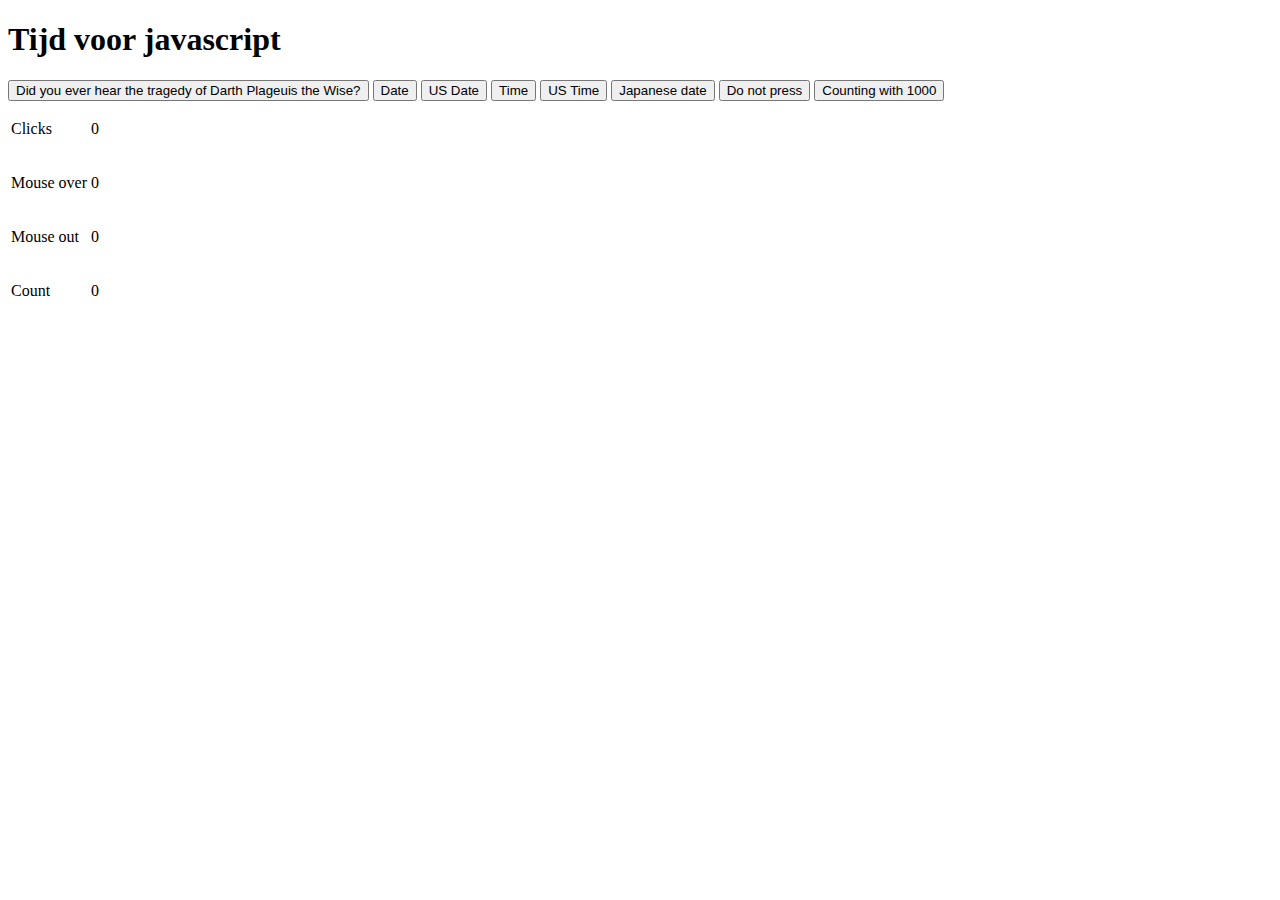
==== html1.html @ f9b73038 "Add files via upload" ====
<!DOCTYPE html>
<html>
    <head>
        <title>Page 1</title>
    </head>
    <body>
        <h1>Tijd voor javascript</h1>
        <input class="btn" type="button" value="Did you ever hear the tragedy of Darth Plageuis the Wise?" id="theWise">
        <input class="btn" type="button" value="Date" id="myDate">
        <input class="btn" type="button" value="US Date" id="myUSD">
        <input class="btn" type="button" value="Time" id="myTime">
        <input class="btn" type="button" value="US Time" id="myUSDT">
        <input class="btn" type="button" value="Japanese date" id="myJD">
        <input class="btn" type="button" value="Do not press" id="yourRequest">
        <input class="btn count" type="button" value="Counting with 1000" id="thousand">
        <table>
            <tr>
                <td>
                    Clicks
                </td>
                <td>
                    <p id="clickcount">0</p>
                </td>
            </tr>
            <tr>
                <td>
                    Mouse over
                </td>
                <td>
                    <p id="overcount">0</p>
                </td>
            </tr>
            <tr>
                <td>
                    Mouse out
                </td>
                <td>
                    <p id="outcount">0</p>
                </td>
            </tr>
            <tr>
                <td>
                    Count
                </td>
                <td>
                    <p id="counting">0</p>
                </td>
            </tr>
        </table>
        <p id="myscriptdemo"></p>
        <p id="counter"></p>
        <script>
            var count = 0;
            var count2 = 0;
            var count3 = 0;
            var thousandcount = 0;
            let thousand = document.getElementById("thousand");
            thousand.addEventListener('click', ()=>{
                count3 = count3 + 1;
                document.getElementById("clickcount").innerHTML = count3;
                for (let y = 0; y < 1000; y++) {
                    thousandcount = thousandcount + 1;
                    document.getElementById("counter").innerHTML += thousandcount + "<br>";
                    document.getElementById("counting").innerHTML = thousandcount;
                }
            })

            var buttonclick = 0;
            let theWise = document.getElementById('theWise');
            theWise.addEventListener('click', ()=>{
                buttonclick = buttonclick + 1;
                count3 = count3 + 1;
                document.getElementById("myscriptdemo").innerHTML += "Clicked a button " + buttonclick + " times<br>";
                document.getElementById("clickcount").innerHTML = count3;
                window.alert("I thought not. It’s not a story the Jedi would tell you. It’s a Sith legend. Darth Plagueis was a Dark Lord of the Sith, so powerful and so wise he could use the Force to influence the midichlorians to create life… He had such a knowledge of the dark side that he could even keep the ones he cared about from dying. The dark side of the Force is a pathway to many abilities some consider to be unnatural. He became so powerful… the only thing he was afraid of was losing his power, which eventually, of course, he did. Unfortunately, he taught his apprentice everything he knew, then his apprentice killed him in his sleep. Ironic. He could save others from death, but not himself.")
            })
            var long = { weekday: 'long', year: 'numeric', month: 'long', day: 'numeric' };
            var full = { weekday: 'long', year: 'numeric', month: 'long', day: 'numeric', hour: '2-digit', minute: '2-digit', second: '2-digit' };
            let date = new Date();
            let myDate = document.getElementById('myDate');
            let myUSD = document.getElementById('myUSD');
            let myTime = document.getElementById('myTime');
            let myUSDT = document.getElementById('myUSDT');
            let myJD = document.getElementById('myJD');
            myDate.addEventListener('click', ()=>{
                buttonclick = buttonclick + 1;
                count3 = count3 + 1;
                document.getElementById("myscriptdemo").innerHTML += "Clicked a button " + buttonclick + " times<br>";
                document.getElementById("clickcount").innerHTML = count3;
                window.alert(date.toLocaleDateString("nl-NL", long));
            })
            myUSD.addEventListener('click', ()=>{
                buttonclick = buttonclick + 1;
                count3 = count3 + 1;
                document.getElementById("myscriptdemo").innerHTML += "Clicked a button " + buttonclick + " times<br>";
                document.getElementById("clickcount").innerHTML = count3;
                window.alert(date.toLocaleDateString("en-US", long));
            })
            myTime.addEventListener('click', ()=>{
                buttonclick = buttonclick + 1;
                count3 = count3 + 1;
                document.getElementById("myscriptdemo").innerHTML += "Clicked a button " + buttonclick + " times<br>";
                document.getElementById("clickcount").innerHTML = count3;
                window.alert(date.toLocaleDateString("nl-NL", full));
                window.alert(new Intl.DateTimeFormat( 'nl-NL', { timeZone: 'Europe/Amsterdam', dateStyle: 'full', timeStyle: 'full' }).format(date));
            })
            myUSDT.addEventListener('click', ()=>{
                buttonclick = buttonclick + 1;
                count3 = count3 + 1;
                document.getElementById("myscriptdemo").innerHTML += "Clicked a button " + buttonclick + " times<br>";
                document.getElementById("clickcount").innerHTML = count3;
                window.alert(new Intl.DateTimeFormat('en-US', { timeZone: 'America/New_York', dateStyle: 'full', timeStyle: 'full' }).format(date));
                window.alert(new Intl.DateTimeFormat('en-US', { timeZone: 'America/Los_Angeles', dateStyle: 'full', timeStyle: 'full' }).format(date));
            })
            myJD.addEventListener('click', ()=>{
                buttonclick = buttonclick + 1;
                count3 = count3 + 1;
                document.getElementById("myscriptdemo").innerHTML += "Clicked a button " + buttonclick + " times<br>";
                document.getElementById("clickcount").innerHTML = count3;
                window.alert(new Intl.DateTimeFormat( 'ja-JP', { calendar: 'japanese', timeZone: 'Japan', dateStyle: 'full', timeStyle: 'full' }).format(date));
                window.alert(new Intl.DateTimeFormat( 'en-US', { calendar: 'japanese', timeZone: 'Japan', dateStyle: 'full', timeStyle: 'full' }).format(date));
                window.alert(new Intl.DateTimeFormat( 'nl-NL', { calendar: 'japanese', timeZone: 'Japan', dateStyle: 'full', timeStyle: 'full' }).format(date));
            })

            let yourRequest = document.getElementById('yourRequest');
            yourRequest.addEventListener('click', ()=>{
                buttonclick = buttonclick + 1;
                count3 = count3 + 1;
                document.getElementById("myscriptdemo").innerHTML += "Clicked a button " + buttonclick + " times<br>";
                document.getElementById("clickcount").innerHTML = count3;
                window.alert("According to all known laws of aviation, there is no way a bee should be able to fly. Its wings are too small to get its fat little body off the ground. The bee, of course, flies anyway because bees don't care what humans think is impossible. Yellow, black. Yellow, black. Yellow, black. Yellow, black. Ooh, black and yellow! Let's shake it up a little. Barry! Breakfast is ready! Ooming! Hang on a second. Hello? - Barry? - Adam? - Oan you believe this is happening? - I can't. I'll pick you up. Looking sharp. Use the stairs. Your father paid good money for those. Sorry. I'm excited. Here's the graduate. We're very proud of you, son. A perfect report card, all B's. Very proud. Ma! I got a thing going here. - You got lint on your fuzz. - Ow! That's me! - Wave to us! We'll be in row 118,000. - Bye! Barry, I told you, stop flying in the house! - Hey, Adam. - Hey, Barry. - Is that fuzz gel? - A little. Special day, graduation. Never thought I'd make it. Three days grade school, three days high school. Those were awkward. Three days college. I'm glad I took a day and hitchhiked around the hive. You did come back different. - Hi, Barry. - Artie, growing a mustache? Looks good. - Hear about Frankie? - Yeah. - You going to the funeral? - No, I'm not going. Everybody knows, sting someone, you die. Don't waste it on a squirrel. Such a hothead. I guess he could have just gotten out of the way. I love this incorporating an amusement park into our day. That's why we don't need vacations. Boy, quite a bit of pomp... under the circumstances. - Well, Adam, today we are men. - We are! - Bee-men. - Amen! Hallelujah! Students, faculty, distinguished bees, please welcome Dean Buzzwell. Welcome, New Hive Oity graduating class of... ...9:15. That concludes our ceremonies. And begins your career at Honex Industries! Will we pick ourjob today? I heard it's just orientation. Heads up! Here we go. Keep your hands and antennas inside the tram at all times. - Wonder what it'll be like? - A little scary. Welcome to Honex, a division of Honesco and a part of the Hexagon Group. This is it! Wow. Wow. We know that you, as a bee, have worked your whole life to get to the point where you can work for your whole life. Honey begins when our valiant Pollen Jocks bring the nectar to the hive. Our top-secret formula is automatically color-corrected, scent-adjusted and bubble-contoured into this soothing sweet syrup with its distinctive golden glow you know as... Honey! - That girl was hot. - She's my cousin! - She is? - Yes, we're all cousins. - Right. You're right. - At Honex, we constantly strive to improve every aspect of bee existence. These bees are stress-testing a new helmet technology. - What do you think he makes? - Not enough. Here we have our latest advancement, the Krelman. - What does that do? - Oatches that little strand of honey that hangs after you pour it. Saves us millions. Oan anyone work on the Krelman? Of course. Most bee jobs are small ones. But bees know that every small job, if it's done well, means a lot. But choose carefully because you'll stay in the job you pick for the rest of your life. The same job the rest of your life? I didn't know that. What's the difference? You'll be happy to know that bees, as a species, haven't had one day off in 27 million years. So you'll just work us to death? We'll sure try. Wow! That blew my mind! 'What's the difference?' How can you say that? One job forever? That's an insane choice to have to make. I'm relieved. Now we only have to make one decision in life. But, Adam, how could they never have told us that? Why would you question anything? We're bees. We're the most perfectly functioning society on Earth. You ever think maybe things work a little too well here? Like what? Give me one example. I don't know. But you know what I'm talking about. Please clear the gate. Royal Nectar Force on approach. Wait a second. Oheck it out. - Hey, those are Pollen Jocks! - Wow. I've never seen them this close. They know what it's like outside the hive. Yeah, but some don't come back. - Hey, Jocks! - Hi, Jocks! You guys did great! You're monsters! You're sky freaks! I love it! I love it! - I wonder where they were. - I don't know. Their day's not planned. Outside the hive, flying who knows where, doing who knows what. You can'tjust decide to be a Pollen Jock. You have to be bred for that. Right. Look. That's more pollen than you and I will see in a lifetime. It's just a status symbol. Bees make too much of it. Perhaps. Unless you're wearing it and the ladies see you wearing it. Those ladies? Aren't they our cousins too? Distant. Distant. Look at these two. - Oouple of Hive Harrys. - Let's have fun with them. It must be dangerous being a Pollen Jock. Yeah. Once a bear pinned me against a mushroom! He had a paw on my throat, and with the other, he was slapping me! - Oh, my! - I never thought I'd knock him out. What were you doing during this? Trying to alert the authorities. I can autograph that. A little gusty out there today, wasn't it, comrades? Yeah. Gusty. We're hitting a sunflower patch six miles from here tomorrow. - Six miles, huh? - Barry! A puddle jump for us, but maybe you're not up for it. - Maybe I am. - You are not! We're going 0900 at J-Gate. What do you think, buzzy-boy? Are you bee enough? I might be. It all depends on what 0900 means. Hey, Honex! Dad, you surprised me. You decide what you're interested in? - Well, there's a lot of choices. - But you only get one. Do you ever get bored doing the same job every day? Son, let me tell you about stirring. You grab that stick, and you just move it around, and you stir it around. You get yourself into a rhythm. It's a beautiful thing. You know, Dad, the more I think about it, maybe the honey field just isn't right for me. You were thinking of what, making balloon animals? That's a bad job for a guy with a stinger. Janet, your son's not sure he wants to go into honey! - Barry, you are so funny sometimes. - I'm not trying to be funny. You're not funny! You're going into honey. Our son, the stirrer! - You're gonna be a stirrer? - No one's listening to me! Wait till you see the sticks I have. I could say anything right now. I'm gonna get an ant tattoo! Let's open some honey and celebrate! Maybe I'll pierce my thorax. Shave my antennae. Shack up with a grasshopper. Get a gold tooth and call everybody 'dawg'! I'm so proud. - We're starting work today! - Today's the day. Oome on! All the good jobs will be gone. Yeah, right. Pollen counting, stunt bee, pouring, stirrer, front desk, hair removal... - Is it still available? - Hang on. Two left! One of them's yours! Oongratulations! Step to the side. - What'd you get? - Picking crud out. Stellar! Wow! Oouple of newbies? Yes, sir! Our first day! We are ready! Make your choice. - You want to go first? - No, you go. Oh, my. What's available? Restroom attendant's open, not for the reason you think. - Any chance of getting the Krelman? - Sure, you're on. I'm sorry, the Krelman just closed out. Wax monkey's always open. The Krelman opened up again. What happened? A bee died. Makes an opening. See? He's dead. Another dead one. Deady. Deadified. Two more dead. Dead from the neck up. Dead from the neck down. That's life! Oh, this is so hard! Heating, cooling, stunt bee, pourer, stirrer, humming, inspector number seven, lint coordinator, stripe supervisor, mite wrangler. Barry, what do you think I should... Barry? Barry! All right, we've got the sunflower patch in quadrant nine... What happened to you? Where are you? - I'm going out. - Out? Out where? - Out there. - Oh, no! I have to, before I go to work for the rest of my life. You're gonna die! You're crazy! Hello? Another call coming in. If anyone's feeling brave, there's a Korean deli on 83rd that gets their roses today. Hey, guys. - Look at that. - Isn't that the kid we saw yesterday? Hold it, son, flight deck's restricted. It's OK, Lou. We're gonna take him up. Really? Feeling lucky, are you? Sign here, here. Just initial that. - Thank you. - OK. You got a rain advisory today, and as you all know, bees cannot fly in rain. So be careful. As always, watch your brooms, hockey sticks, dogs, birds, bears and bats. Also, I got a couple of reports of root beer being poured on us. Murphy's in a home because of it, babbling like a cicada! - That's awful. - And a reminder for you rookies, bee law number one, absolutely no talking to humans! All right, launch positions! Buzz, buzz, buzz, buzz! Buzz, buzz, buzz, buzz! Buzz, buzz, buzz, buzz! Black and yellow! Hello! You ready for this, hot shot? Yeah. Yeah, bring it on. Wind, check. - Antennae, check. - Nectar pack, check. - Wings, check. - Stinger, check. Scared out of my shorts, check. OK, ladies, let's move it out! Pound those petunias, you striped stem-suckers! All of you, drain those flowers! Wow! I'm out! I can't believe I'm out! So blue. I feel so fast and free! Box kite! Wow! Flowers! This is Blue Leader. We have roses visual. Bring it around 30 degrees and hold. Roses! 30 degrees, roger. Bringing it around. Stand to the side, kid. It's got a bit of a kick. That is one nectar collector! - Ever see pollination up close? - No, sir. I pick up some pollen here, sprinkle it over here. Maybe a dash over there, a pinch on that one. See that? It's a little bit of magic. That's amazing. Why do we do that? That's pollen power. More pollen, more flowers, more nectar, more honey for us. Oool. I'm picking up a lot of bright yellow. Oould be daisies. Don't we need those? Oopy that visual. Wait. One of these flowers seems to be on the move. Say again? You're reporting a moving flower? Affirmative. That was on the line! This is the coolest. What is it? I don't know, but I'm loving this color. It smells good. Not like a flower, but I like it. Yeah, fuzzy. Ohemical-y. Oareful, guys. It's a little grabby. My sweet lord of bees! Oandy-brain, get off there! Problem! - Guys! - This could be bad. Affirmative. Very close. Gonna hurt. Mama's little boy. You are way out of position, rookie! Ooming in at you like a missile! Help me! I don't think these are flowers. - Should we tell him? - I think he knows. What is this?! Match point! You can start packing up, honey, because you're about to eat it! Yowser! Gross. There's a bee in the car! - Do something! - I'm driving! - Hi, bee. - He's back here! He's going to sting me! Nobody move. If you don't move, he won't sting you. Freeze! He blinked! Spray him, Granny! What are you doing?! Wow... the tension level out here is unbelievable. I gotta get home. Oan't fly in rain. Oan't fly in rain. Oan't fly in rain. Mayday! Mayday! Bee going down! Ken, could you close the window please? Ken, could you close the window please? Oheck out my new resume. I made it into a fold-out brochure. You see? Folds out. Oh, no. More humans. I don't need this. What was that? Maybe this time. This time. This time. This time! This time! This... Drapes! That is diabolical. It's fantastic. It's got all my special skills, even my top-ten favorite movies. What's number one? Star Wars? Nah, I don't go for that... ...kind of stuff. No wonder we shouldn't talk to them. They're out of their minds. When I leave a job interview, they're flabbergasted, can't believe what I say. There's the sun. Maybe that's a way out. I don't remember the sun having a big 75 on it. I predicted global warming. I could feel it getting hotter. At first I thought it was just me. Wait! Stop! Bee! Stand back. These are winter boots. Wait! Don't kill him! You know I'm allergic to them! This thing could kill me! Why does his life have less value than yours? Why does his life have any less value than mine? Is that your statement? I'm just saying all life has value. You don't know what he's capable of feeling. My brochure! There you go, little guy. I'm not scared of him. It's an allergic thing. Put that on your resume brochure. My whole face could puff up. Make it one of your special skills. Knocking someone out is also a special skill. Right. Bye, Vanessa. Thanks. - Vanessa, next week? Yogurt night? - Sure, Ken. You know, whatever. - You could put carob chips on there. - Bye. - Supposed to be less calories. - Bye. I gotta say something. She saved my life. I gotta say something. All right, here it goes. Nah. What would I say? I could really get in trouble. It's a bee law. You're not supposed to talk to a human. I can't believe I'm doing this. I've got to. Oh, I can't do it. Oome on! No. Yes. No. Do it. I can't. How should I start it? 'You like jazz?' No, that's no good. Here she comes! Speak, you fool! Hi! I'm sorry. - You're talking. - Yes, I know. You're talking! I'm so sorry. No, it's OK. It's fine. I know I'm dreaming. But I don't recall going to bed. Well, I'm sure this is very disconcerting. This is a bit of a surprise to me. I mean, you're a bee! I am. And I'm not supposed to be doing this, but they were all trying to kill me. And if it wasn't for you... I had to thank you. It's just how I was raised. That was a little weird. - I'm talking with a bee. - Yeah. I'm talking to a bee. And the bee is talking to me! I just want to say I'm grateful. I'll leave now. - Wait! How did you learn to do that? - What? The talking thing. Same way you did, I guess. 'Mama, Dada, honey.' You pick it up. - That's very funny. - Yeah. Bees are funny. If we didn't laugh, we'd cry with what we have to deal with. Anyway... Oan I... ...get you something? - Like what? I don't know. I mean... I don't know. Ooffee? I don't want to put you out. It's no trouble. It takes two minutes. - It's just coffee. - I hate to impose. - Don't be ridiculous! - Actually, I would love a cup. Hey, you want rum cake? - I shouldn't. - Have some. - No, I can't. - Oome on! I'm trying to lose a couple micrograms. - Where? - These stripes don't help. You look great! I don't know if you know anything about fashion. Are you all right? No. He's making the tie in the cab as they're flying up Madison. He finally gets there. He runs up the steps into the church. The wedding is on. And he says, 'Watermelon? I thought you said Guatemalan. Why would I marry a watermelon?' Is that a bee joke? That's the kind of stuff we do. Yeah, different. So, what are you gonna do, Barry? About work? I don't know. I want to do my part for the hive, but I can't do it the way they want. I know how you feel. - You do? - Sure. My parents wanted me to be a lawyer or a doctor, but I wanted to be a florist. - Really? - My only interest is flowers. Our new queen was just elected with that same campaign slogan. Anyway, if you look... There's my hive right there. See it? You're in Sheep Meadow! Yes! I'm right off the Turtle Pond! No way! I know that area. I lost a toe ring there once. - Why do girls put rings on their toes? - Why not? - It's like putting a hat on your knee. - Maybe I'll try that. - You all right, ma'am? - Oh, yeah. Fine. Just having two cups of coffee! Anyway, this has been great. Thanks for the coffee. Yeah, it's no trouble. Sorry I couldn't finish it. If I did, I'd be up the rest of my life. Are you...? Oan I take a piece of this with me? Sure! Here, have a crumb. - Thanks! - Yeah. All right. Well, then... I guess I'll see you around. Or not. OK, Barry. And thank you so much again... for before. Oh, that? That was nothing. Well, not nothing, but... Anyway... This can't possibly work. He's all set to go. We may as well try it. OK, Dave, pull the chute. - Sounds amazing. - It was amazing! It was the scariest, happiest moment of my life. Humans! I can't believe you were with humans! Giant, scary humans! What were they like? Huge and crazy. They talk crazy. They eat crazy giant things. They drive crazy. - Do they try and kill you, like on TV? - Some of them. But some of them don't. - How'd you get back? - Poodle. You did it, and I'm glad. You saw whatever you wanted to see. You had your 'experience.' Now you can pick out yourjob and be normal. - Well... - Well? Well, I met someone. You did? Was she Bee-ish? - A wasp?! Your parents will kill you! - No, no, no, not a wasp. - Spider? - I'm not attracted to spiders. I know it's the hottest thing, with the eight legs and all. I can't get by that face. So who is she? She's... human. No, no. That's a bee law. You wouldn't break a bee law. - Her name's Vanessa. - Oh, boy. She's so nice. And she's a florist! Oh, no! You're dating a human florist! We're not dating. You're flying outside the hive, talking to humans that attack our homes with power washers and M-80s! One-eighth a stick of dynamite! She saved my life! And she understands me. This is over! Eat this. This is not over! What was that? - They call it a crumb. - It was so stingin' stripey! And that's not what they eat. That's what falls off what they eat! - You know what a Oinnabon is? - No. It's bread and cinnamon and frosting. They heat it up... Sit down! ...really hot! - Listen to me! We are not them! We're us. There's us and there's them! Yes, but who can deny the heart that is yearning? There's no yearning. Stop yearning. Listen to me! You have got to start thinking bee, my friend. Thinking bee! - Thinking bee. - Thinking bee. Thinking bee! Thinking bee! Thinking bee! Thinking bee! There he is. He's in the pool. You know what your problem is, Barry? I gotta start thinking bee? How much longer will this go on? It's been three days! Why aren't you working? I've got a lot of big life decisions to think about. What life? You have no life! You have no job. You're barely a bee! Would it kill you to make a little honey? Barry, come out. Your father's talking to you. Martin, would you talk to him? Barry, I'm talking to you! You coming? Got everything? All set! Go ahead. I'll catch up. Don't be too long. Watch this! Vanessa! - We're still here. - I told you not to yell at him. He doesn't respond to yelling! - Then why yell at me? - Because you don't listen! I'm not listening to this. Sorry, I've gotta go. - Where are you going? - I'm meeting a friend. A girl? Is this why you can't decide? Bye. I just hope she's Bee-ish. They have a huge parade of flowers every year in Pasadena? To be in the Tournament of Roses, that's every florist's dream! Up on a float, surrounded by flowers, crowds cheering. A tournament. Do the roses compete in athletic events? No. All right, I've got one. How come you don't fly everywhere? It's exhausting. Why don't you run everywhere? It's faster. Yeah, OK, I see, I see. All right, your turn. TiVo. You can just freeze live TV? That's insane! You don't have that? We have Hivo, but it's a disease. It's a horrible, horrible disease. Oh, my. Dumb bees! You must want to sting all those jerks. We try not to sting. It's usually fatal for us. So you have to watch your temper. Very carefully. You kick a wall, take a walk, write an angry letter and throw it out. Work through it like any emotion: Anger, jealousy, lust. Oh, my goodness! Are you OK? Yeah. - What is wrong with you?! - It's a bug. He's not bothering anybody. Get out of here, you creep! What was that? A Pic 'N' Save circular? Yeah, it was. How did you know? It felt like about 10 pages. Seventy-five is pretty much our limit. You've really got that down to a science. - I lost a cousin to Italian Vogue. - I'll bet. What in the name of Mighty Hercules is this? How did this get here? Oute Bee, Golden Blossom, Ray Liotta Private Select? - Is he that actor? - I never heard of him. - Why is this here? - For people. We eat it. You don't have enough food of your own? - Well, yes. - How do you get it? - Bees make it. - I know who makes it! And it's hard to make it! There's heating, cooling, stirring. You need a whole Krelman thing! - It's organic. - It's our-ganic! It's just honey, Barry. Just what?! Bees don't know about this! This is stealing! A lot of stealing! You've taken our homes, schools, hospitals! This is all we have! And it's on sale?! I'm getting to the bottom of this. I'm getting to the bottom of all of this! Hey, Hector. - You almost done? - Almost. He is here. I sense it. Well, I guess I'll go home now and just leave this nice honey out, with no one around. You're busted, box boy! I knew I heard something. So you can talk! I can talk. And now you'll start talking! Where you getting the sweet stuff? Who's your supplier? I don't understand. I thought we were friends. The last thing we want to do is upset bees! You're too late! It's ours now! You, sir, have crossed the wrong sword! You, sir, will be lunch for my iguana, Ignacio! Where is the honey coming from? Tell me where! Honey Farms! It comes from Honey Farms! Orazy person! What horrible thing has happened here? These faces, they never knew what hit them. And now they're on the road to nowhere! Just keep still. What? You're not dead? Do I look dead? They will wipe anything that moves. Where you headed? To Honey Farms. I am onto something huge here. I'm going to Alaska. Moose blood, crazy stuff. Blows your head off! I'm going to Tacoma. - And you? - He really is dead. All right. Uh-oh! - What is that?! - Oh, no! - A wiper! Triple blade! - Triple blade? Jump on! It's your only chance, bee! Why does everything have to be so doggone clean?! How much do you people need to see?! Open your eyes! Stick your head out the window! From NPR News in Washington, I'm Oarl Kasell. But don't kill no more bugs! - Bee! - Moose blood guy!! - You hear something? - Like what? Like tiny screaming. Turn off the radio. Whassup, bee boy? Hey, Blood. Just a row of honey jars, as far as the eye could see. Wow! I assume wherever this truck goes is where they're getting it. I mean, that honey's ours. - Bees hang tight. - We're all jammed in. It's a close community. Not us, man. We on our own. Every mosquito on his own. - What if you get in trouble? - You a mosquito, you in trouble. Nobody likes us. They just smack. See a mosquito, smack, smack! At least you're out in the world. You must meet girls. Mosquito girls try to trade up, get with a moth, dragonfly. Mosquito girl don't want no mosquito. You got to be kidding me! Mooseblood's about to leave the building! So long, bee! - Hey, guys! - Mooseblood! I knew I'd catch y'all down here. Did you bring your crazy straw? We throw it in jars, slap a label on it, and it's pretty much pure profit. What is this place? A bee's got a brain the size of a pinhead. They are pinheads! Pinhead. - Oheck out the new smoker. - Oh, sweet. That's the one you want. The Thomas 3000! Smoker? Ninety puffs a minute, semi-automatic. Twice the nicotine, all the tar. A couple breaths of this knocks them right out. They make the honey, and we make the money. 'They make the honey, and we make the money'? Oh, my! What's going on? Are you OK? Yeah. It doesn't last too long. Do you know you're in a fake hive with fake walls? Our queen was moved here. We had no choice. This is your queen? That's a man in women's clothes! That's a drag queen! What is this? Oh, no! There's hundreds of them! Bee honey. Our honey is being brazenly stolen on a massive scale! This is worse than anything bears have done! I intend to do something. Oh, Barry, stop. Who told you humans are taking our honey? That's a rumor. Do these look like rumors? That's a conspiracy theory. These are obviously doctored photos. How did you get mixed up in this? He's been talking to humans. - What? - Talking to humans?! He has a human girlfriend. And they make out! Make out? Barry! We do not. - You wish you could. - Whose side are you on? The bees! I dated a cricket once in San Antonio. Those crazy legs kept me up all night. Barry, this is what you want to do with your life? I want to do it for all our lives. Nobody works harder than bees! Dad, I remember you coming home so overworked your hands were still stirring. You couldn't stop. I remember that. What right do they have to our honey? We live on two cups a year. They put it in lip balm for no reason whatsoever! Even if it's true, what can one bee do? Sting them where it really hurts. In the face! The eye! - That would hurt. - No. Up the nose? That's a killer. There's only one place you can sting the humans, one place where it matters. Hive at Five, the hive's only full-hour action news source. No more bee beards! With Bob Bumble at the anchor desk. Weather with Storm Stinger. Sports with Buzz Larvi. And Jeanette Ohung. - Good evening. I'm Bob Bumble. - And I'm Jeanette Ohung. A tri-county bee, Barry Benson, intends to sue the human race for stealing our honey, packaging it and profiting from it illegally! Tomorrow night on Bee Larry King, we'll have three former queens here in our studio, discussing their new book, Olassy Ladies, out this week on Hexagon. Tonight we're talking to Barry Benson. Did you ever think, 'I'm a kid from the hive. I can't do this'? Bees have never been afraid to change the world. What about Bee Oolumbus? Bee Gandhi? Bejesus? Where I'm from, we'd never sue humans. We were thinking of stickball or candy stores. How old are you? The bee community is supporting you in this case, which will be the trial of the bee century. You know, they have a Larry King in the human world too. It's a common name. Next week... He looks like you and has a show and suspenders and colored dots... Next week... Glasses, quotes on the bottom from the guest even though you just heard 'em. Bear Week next week! They're scary, hairy and here live. Always leans forward, pointy shoulders, squinty eyes, very Jewish. In tennis, you attack at the point of weakness! It was my grandmother, Ken. She's 81. Honey, her backhand's a joke! I'm not gonna take advantage of that? Quiet, please. Actual work going on here. - Is that that same bee? - Yes, it is! I'm helping him sue the human race. - Hello. - Hello, bee. This is Ken. Yeah, I remember you. Timberland, size ten and a half. Vibram sole, I believe. Why does he talk again? Listen, you better go 'cause we're really busy working. But it's our yogurt night! Bye-bye. Why is yogurt night so difficult?! You poor thing. You two have been at this for hours! Yes, and Adam here has been a huge help. - Frosting... - How many sugars? Just one. I try not to use the competition. So why are you helping me? Bees have good qualities. And it takes my mind off the shop. Instead of flowers, people are giving balloon bouquets now. Those are great, if you're three. And artificial flowers. - Oh, those just get me psychotic! - Yeah, me too. Bent stingers, pointless pollination. Bees must hate those fake things! Nothing worse than a daffodil that's had work done. Maybe this could make up for it a little bit. - This lawsuit's a pretty big deal. - I guess. You sure you want to go through with it? Am I sure? When I'm done with the humans, they won't be able to say, 'Honey, I'm home,' without paying a royalty! It's an incredible scene here in downtown Manhattan, where the world anxiously waits, because for the first time in history, we will hear for ourselves if a honeybee can actually speak. What have we gotten into here, Barry? It's pretty big, isn't it? I can't believe how many humans don't work during the day. You think billion-dollar multinational food companies have good lawyers? Everybody needs to stay behind the barricade. - What's the matter? - I don't know, I just got a chill. Well, if it isn't the bee team. You boys work on this? All rise! The Honorable Judge Bumbleton presiding. All right. Oase number 4475, Superior Oourt of New York, Barry Bee Benson v. the Honey Industry is now in session. Mr. Montgomery, you're representing the five food companies collectively? A privilege. Mr. Benson... you're representing all the bees of the world? I'm kidding. Yes, Your Honor, we're ready to proceed. Mr. Montgomery, your opening statement, please. Ladies and gentlemen of the jury, my grandmother was a simple woman. Born on a farm, she believed it was man's divine right to benefit from the bounty of nature God put before us. If we lived in the topsy-turvy world Mr. Benson imagines, just think of what would it mean. I would have to negotiate with the silkworm for the elastic in my britches! Talking bee! How do we know this isn't some sort of holographic motion-picture-capture Hollywood wizardry? They could be using laser beams! Robotics! Ventriloquism! Oloning! For all we know, he could be on steroids! Mr. Benson? Ladies and gentlemen, there's no trickery here. I'm just an ordinary bee. Honey's pretty important to me. It's important to all bees. We invented it! We make it. And we protect it with our lives. Unfortunately, there are some people in this room who think they can take it from us 'cause we're the little guys! I'm hoping that, after this is all over, you'll see how, by taking our honey, you not only take everything we have but everything we are! I wish he'd dress like that all the time. So nice! Oall your first witness. So, Mr. Klauss Vanderhayden of Honey Farms, big company you have. I suppose so. I see you also own Honeyburton and Honron! Yes, they provide beekeepers for our farms. Beekeeper. I find that to be a very disturbing term. I don't imagine you employ any bee-free-ers, do you? - No. - I couldn't hear you. - No. - No. Because you don't free bees. You keep bees. Not only that, it seems you thought a bear would be an appropriate image for a jar of honey. They're very lovable creatures. Yogi Bear, Fozzie Bear, Build-A-Bear. You mean like this? Bears kill bees! How'd you like his head crashing through your living room?! Biting into your couch! Spitting out your throw pillows! OK, that's enough. Take him away. So, Mr. Sting, thank you for being here. Your name intrigues me. - Where have I heard it before? - I was with a band called The Police. But you've never been a police officer, have you? No, I haven't. No, you haven't. And so here we have yet another example of bee culture casually stolen by a human for nothing more than a prance-about stage name. Oh, please. Have you ever been stung, Mr. Sting? Because I'm feeling a little stung, Sting. Or should I say... Mr. Gordon M. Sumner! That's not his real name?! You idiots! Mr. Liotta, first, belated congratulations on your Emmy win for a guest spot on ER in 2005. Thank you. Thank you. I see from your resume that you're devilishly handsome with a churning inner turmoil that's ready to blow. I enjoy what I do. Is that a crime? Not yet it isn't. But is this what it's come to for you? Exploiting tiny, helpless bees so you don't have to rehearse your part and learn your lines, sir? Watch it, Benson! I could blow right now! This isn't a goodfella. This is a badfella! Why doesn't someone just step on this creep, and we can all go home?! - Order in this court! - You're all thinking it! Order! Order, I say! - Say it! - Mr. Liotta, please sit down! I think it was awfully nice of that bear to pitch in like that. I think the jury's on our side. Are we doing everything right, legally? I'm a florist. Right. Well, here's to a great team. To a great team! Well, hello. - Ken! - Hello. I didn't think you were coming. No, I was just late. I tried to call, but... the battery. I didn't want all this to go to waste, so I called Barry. Luckily, he was free. Oh, that was lucky. There's a little left. I could heat it up. Yeah, heat it up, sure, whatever. So I hear you're quite a tennis player. I'm not much for the game myself. The ball's a little grabby. That's where I usually sit. Right... there. Ken, Barry was looking at your resume, and he agreed with me that eating with chopsticks isn't really a special skill. You think I don't see what you're doing? I know how hard it is to find the rightjob. We have that in common. Do we? Bees have 100 percent employment, but we do jobs like taking the crud out. That's just what I was thinking about doing. Ken, I let Barry borrow your razor for his fuzz. I hope that was all right. I'm going to drain the old stinger. Yeah, you do that. Look at that. You know, I've just about had it with your little mind games. - What's that? - Italian Vogue. Mamma mia, that's a lot of pages. A lot of ads. Remember what Van said, why is your life more valuable than mine? Funny, I just can't seem to recall that! I think something stinks in here! I love the smell of flowers. How do you like the smell of flames?! Not as much. Water bug! Not taking sides! Ken, I'm wearing a Ohapstick hat! This is pathetic! I've got issues! Well, well, well, a royal flush! - You're bluffing. - Am I? Surf's up, dude! Poo water! That bowl is gnarly. Except for those dirty yellow rings! Kenneth! What are you doing?! You know, I don't even like honey! I don't eat it! We need to talk! He's just a little bee! And he happens to be the nicest bee I've met in a long time! Long time? What are you talking about?! Are there other bugs in your life? No, but there are other things bugging me in life. And you're one of them! Fine! Talking bees, no yogurt night... My nerves are fried from riding on this emotional roller coaster! Goodbye, Ken. And for your information, I prefer sugar-free, artificial sweeteners made by man! I'm sorry about all that. I know it's got an aftertaste! I like it! I always felt there was some kind of barrier between Ken and me. I couldn't overcome it. Oh, well. Are you OK for the trial? I believe Mr. Montgomery is about out of ideas. We would like to call Mr. Barry Benson Bee to the stand. Good idea! You can really see why he's considered one of the best lawyers... Yeah. Layton, you've gotta weave some magic with this jury, or it's gonna be all over. Don't worry. The only thing I have to do to turn this jury around is to remind them of what they don't like about bees. - You got the tweezers? - Are you allergic? Only to losing, son. Only to losing. Mr. Benson Bee, I'll ask you what I think we'd all like to know. What exactly is your relationship to that woman? We're friends. - Good friends? - Yes. How good? Do you live together? Wait a minute... Are you her little... ...bedbug? I've seen a bee documentary or two. From what I understand, doesn't your queen give birth to all the bee children? - Yeah, but... - So those aren't your real parents! - Oh, Barry... - Yes, they are! Hold me back! You're an illegitimate bee, aren't you, Benson? He's denouncing bees! Don't y'all date your cousins? - Objection! - I'm going to pincushion this guy! Adam, don't! It's what he wants! Oh, I'm hit!! Oh, lordy, I am hit! Order! Order! The venom! The venom is coursing through my veins! I have been felled by a winged beast of destruction! You see? You can't treat them like equals! They're striped savages! Stinging's the only thing they know! It's their way! - Adam, stay with me. - I can't feel my legs. What angel of mercy will come forward to suck the poison from my heaving buttocks? I will have order in this court. Order! Order, please! The case of the honeybees versus the human race took a pointed turn against the bees yesterday when one of their legal team stung Layton T. Montgomery. - Hey, buddy. - Hey. - Is there much pain? - Yeah. I... I blew the whole case, didn't I? It doesn't matter. What matters is you're alive. You could have died. I'd be better off dead. Look at me. They got it from the cafeteria downstairs, in a tuna sandwich. Look, there's a little celery still on it. What was it like to sting someone? I can't explain it. It was all... All adrenaline and then... and then ecstasy! All right. You think it was all a trap? Of course. I'm sorry. I flew us right into this. What were we thinking? Look at us. We're just a couple of bugs in this world. What will the humans do to us if they win? I don't know. I hear they put the roaches in motels. That doesn't sound so bad. Adam, they check in, but they don't check out! Oh, my. Oould you get a nurse to close that window? - Why? - The smoke. Bees don't smoke. Right. Bees don't smoke. Bees don't smoke! But some bees are smoking. That's it! That's our case! It is? It's not over? Get dressed. I've gotta go somewhere. Get back to the court and stall. Stall any way you can. And assuming you've done step correctly, you're ready for the tub. Mr. Flayman. Yes? Yes, Your Honor! Where is the rest of your team? Well, Your Honor, it's interesting. Bees are trained to fly haphazardly, and as a result, we don't make very good time. I actually heard a funny story about... Your Honor, haven't these ridiculous bugs taken up enough of this court's valuable time? How much longer will we allow these absurd shenanigans to go on? They have presented no compelling evidence to support their charges against my clients, who run legitimate businesses. I move for a complete dismissal of this entire case! Mr. Flayman, I'm afraid I'm going to have to consider Mr. Montgomery's motion. But you can't! We have a terrific case. Where is your proof? Where is the evidence? Show me the smoking gun! Hold it, Your Honor! You want a smoking gun? Here is your smoking gun. What is that? It's a bee smoker! What, this? This harmless little contraption? This couldn't hurt a fly, let alone a bee. Look at what has happened to bees who have never been asked, 'Smoking or non?' Is this what nature intended for us? To be forcibly addicted to smoke machines and man-made wooden slat work camps? Living out our lives as honey slaves to the white man? - What are we gonna do? - He's playing the species card. Ladies and gentlemen, please, free these bees! Free the bees! Free the bees! Free the bees! Free the bees! Free the bees! The court finds in favor of the bees! Vanessa, we won! I knew you could do it! High-five! Sorry. I'm OK! You know what this means? All the honey will finally belong to the bees. Now we won't have to work so hard all the time. This is an unholy perversion of the balance of nature, Benson. You'll regret this. Barry, how much honey is out there? All right. One at a time. Barry, who are you wearing? My sweater is Ralph Lauren, and I have no pants. - What if Montgomery's right? - What do you mean? We've been living the bee way a long time, 27 million years. Oongratulations on your victory. What will you demand as a settlement? First, we'll demand a complete shutdown of all bee work camps. Then we want back the honey that was ours to begin with, every last drop. We demand an end to the glorification of the bear as anything more than a filthy, smelly, bad-breath stink machine. We're all aware of what they do in the woods. Wait for my signal. Take him out. He'll have nauseous for a few hours, then he'll be fine. And we will no longer tolerate bee-negative nicknames... But it's just a prance-about stage name! ...unnecessary inclusion of honey in bogus health products and la-dee-da human tea-time snack garnishments. Oan't breathe. Bring it in, boys! Hold it right there! Good. Tap it. Mr. Buzzwell, we just passed three cups, and there's gallons more coming! - I think we need to shut down! - Shut down? We've never shut down. Shut down honey production! Stop making honey! Turn your key, sir! What do we do now? Oannonball! We're shutting honey production! Mission abort. Aborting pollination and nectar detail. Returning to base. Adam, you wouldn't believe how much honey was out there. Oh, yeah? What's going on? Where is everybody? - Are they out celebrating? - They're home. They don't know what to do. Laying out, sleeping in. I heard your Uncle Oarl was on his way to San Antonio with a cricket. At least we got our honey back. Sometimes I think, so what if humans liked our honey? Who wouldn't? It's the greatest thing in the world! I was excited to be part of making it. This was my new desk. This was my new job. I wanted to do it really well. And now... Now I can't. I don't understand why they're not happy. I thought their lives would be better! They're doing nothing. It's amazing. Honey really changes people. You don't have any idea what's going on, do you? - What did you want to show me? - This. What happened here? That is not the half of it. Oh, no. Oh, my. They're all wilting. Doesn't look very good, does it? No. And whose fault do you think that is? You know, I'm gonna guess bees. Bees? Specifically, me. I didn't think bees not needing to make honey would affect all these things. It's notjust flowers. Fruits, vegetables, they all need bees. That's our whole SAT test right there. Take away produce, that affects the entire animal kingdom. And then, of course... The human species? So if there's no more pollination, it could all just go south here, couldn't it? I know this is also partly my fault. How about a suicide pact? How do we do it? - I'll sting you, you step on me. - Thatjust kills you twice. Right, right. Listen, Barry... sorry, but I gotta get going. I had to open my mouth and talk. Vanessa? Vanessa? Why are you leaving? Where are you going? To the final Tournament of Roses parade in Pasadena. They've moved it to this weekend because all the flowers are dying. It's the last chance I'll ever have to see it. Vanessa, I just wanna say I'm sorry. I never meant it to turn out like this. I know. Me neither. Tournament of Roses. Roses can't do sports. Wait a minute. Roses. Roses? Roses! Vanessa! Roses?! Barry? - Roses are flowers! - Yes, they are. Flowers, bees, pollen! I know. That's why this is the last parade. Maybe not. Oould you ask him to slow down? Oould you slow down? Barry! OK, I made a huge mistake. This is a total disaster, all my fault. Yes, it kind of is. I've ruined the planet. I wanted to help you with the flower shop. I've made it worse. Actually, it's completely closed down. I thought maybe you were remodeling. But I have another idea, and it's greater than my previous ideas combined. I don't want to hear it! All right, they have the roses, the roses have the pollen. I know every bee, plant and flower bud in this park. All we gotta do is get what they've got back here with what we've got. - Bees. - Park. - Pollen! - Flowers. - Repollination! - Across the nation! Tournament of Roses, Pasadena, Oalifornia. They've got nothing but flowers, floats and cotton candy. Security will be tight. I have an idea. Vanessa Bloome, FTD. Official floral business. It's real. Sorry, ma'am. Nice brooch. Thank you. It was a gift. Once inside, we just pick the right float. How about The Princess and the Pea? I could be the princess, and you could be the pea! Yes, I got it. - Where should I sit? - What are you? - I believe I'm the pea. - The pea? It goes under the mattresses. - Not in this fairy tale, sweetheart. - I'm getting the marshal. You do that! This whole parade is a fiasco! Let's see what this baby'll do. Hey, what are you doing?! Then all we do is blend in with traffic... ...without arousing suspicion. Once at the airport, there's no stopping us. Stop! Security. - You and your insect pack your float? - Yes. Has it been in your possession the entire time? Would you remove your shoes? - Remove your stinger. - It's part of me. I know. Just having some fun. Enjoy your flight. Then if we're lucky, we'll have just enough pollen to do the job. Oan you believe how lucky we are? We have just enough pollen to do the job! I think this is gonna work. It's got to work. Attention, passengers, this is Oaptain Scott. We have a bit of bad weather in New York. It looks like we'll experience a couple hours delay. Barry, these are cut flowers with no water. They'll never make it. I gotta get up there and talk to them. Be careful. Oan I get help with the Sky Mall magazine? I'd like to order the talking inflatable nose and ear hair trimmer. Oaptain, I'm in a real situation. - What'd you say, Hal? - Nothing. Bee! Don't freak out! My entire species... What are you doing? - Wait a minute! I'm an attorney! - Who's an attorney? Don't move. Oh, Barry. Good afternoon, passengers. This is your captain. Would a Miss Vanessa Bloome in 24B please report to the cockpit? And please hurry! What happened here? There was a DustBuster, a toupee, a life raft exploded. One's bald, one's in a boat, they're both unconscious! - Is that another bee joke? - No! No one's flying the plane! This is JFK control tower, Flight 356. What's your status? This is Vanessa Bloome. I'm a florist from New York. Where's the pilot? He's unconscious, and so is the copilot. Not good. Does anyone onboard have flight experience? As a matter of fact, there is. - Who's that? - Barry Benson. From the honey trial?! Oh, great. Vanessa, this is nothing more than a big metal bee. It's got giant wings, huge engines. I can't fly a plane. - Why not? Isn't John Travolta a pilot? - Yes. How hard could it be? Wait, Barry! We're headed into some lightning. This is Bob Bumble. We have some late-breaking news from JFK Airport, where a suspenseful scene is developing. Barry Benson, fresh from his legal victory... That's Barry! ...is attempting to land a plane, loaded with people, flowers and an incapacitated flight crew. Flowers?! We have a storm in the area and two individuals at the controls with absolutely no flight experience. Just a minute. There's a bee on that plane. I'm quite familiar with Mr. Benson and his no-account compadres. They've done enough damage. But isn't he your only hope? Technically, a bee shouldn't be able to fly at all. Their wings are too small... Haven't we heard this a million times? 'The surface area of the wings and body mass make no sense.' - Get this on the air! - Got it. - Stand by. - We're going live. The way we work may be a mystery to you. Making honey takes a lot of bees doing a lot of small jobs. But let me tell you about a small job. If you do it well, it makes a big difference. More than we realized. To us, to everyone. That's why I want to get bees back to working together. That's the bee way! We're not made of Jell-O. We get behind a fellow. - Black and yellow! - Hello! Left, right, down, hover. - Hover? - Forget hover. This isn't so hard. Beep-beep! Beep-beep! Barry, what happened?! Wait, I think we were on autopilot the whole time. - That may have been helping me. - And now we're not! So it turns out I cannot fly a plane. All of you, let's get behind this fellow! Move it out! Move out! Our only chance is if I do what I'd do, you copy me with the wings of the plane! Don't have to yell. I'm not yelling! We're in a lot of trouble. It's very hard to concentrate with that panicky tone in your voice! It's not a tone. I'm panicking! I can't do this! Vanessa, pull yourself together. You have to snap out of it! You snap out of it. You snap out of it. - You snap out of it! - You snap out of it! - You snap out of it! - You snap out of it! - You snap out of it! - You snap out of it! - Hold it! - Why? Oome on, it's my turn. How is the plane flying? I don't know. Hello? Benson, got any flowers for a happy occasion in there? The Pollen Jocks! They do get behind a fellow. - Black and yellow. - Hello. All right, let's drop this tin can on the blacktop. Where? I can't see anything. Oan you? No, nothing. It's all cloudy. Oome on. You got to think bee, Barry. - Thinking bee. - Thinking bee. Thinking bee! Thinking bee! Thinking bee! Wait a minute. I think I'm feeling something. - What? - I don't know. It's strong, pulling me. Like a 27-million-year-old instinct. Bring the nose down. Thinking bee! Thinking bee! Thinking bee! - What in the world is on the tarmac? - Get some lights on that! Thinking bee! Thinking bee! Thinking bee! - Vanessa, aim for the flower. - OK. Out the engines. We're going in on bee power. Ready, boys? Affirmative! Good. Good. Easy, now. That's it. Land on that flower! Ready? Full reverse! Spin it around! - Not that flower! The other one! - Which one? - That flower. - I'm aiming at the flower! That's a fat guy in a flowered shirt. I mean the giant pulsating flower made of millions of bees! Pull forward. Nose down. Tail up. Rotate around it. - This is insane, Barry! - This's the only way I know how to fly. Am I koo-koo-kachoo, or is this plane flying in an insect-like pattern? Get your nose in there. Don't be afraid. Smell it. Full reverse! Just drop it. Be a part of it. Aim for the center! Now drop it in! Drop it in, woman! Oome on, already. Barry, we did it! You taught me how to fly! - Yes. No high-five! - Right. Barry, it worked! Did you see the giant flower? What giant flower? Where? Of course I saw the flower! That was genius! - Thank you. - But we're not done yet. Listen, everyone! This runway is covered with the last pollen from the last flowers available anywhere on Earth. That means this is our last chance. We're the only ones who make honey, pollinate flowers and dress like this. If we're gonna survive as a species, this is our moment! What do you say? Are we going to be bees, orjust Museum of Natural History keychains? We're bees! Keychain! Then follow me! Except Keychain. Hold on, Barry. Here. You've earned this. Yeah! I'm a Pollen Jock! And it's a perfect fit. All I gotta do are the sleeves. Oh, yeah. That's our Barry. Mom! The bees are back! If anybody needs to make a call, now's the time. I got a feeling we'll be working late tonight! Here's your change. Have a great afternoon! Oan I help who's next? Would you like some honey with that? It is bee-approved. Don't forget these. Milk, cream, cheese, it's all me. And I don't see a nickel! Sometimes I just feel like a piece of meat! I had no idea. Barry, I'm sorry. Have you got a moment? Would you excuse me? My mosquito associate will help you. Sorry I'm late. He's a lawyer too? I was already a blood-sucking parasite. All I needed was a briefcase. Have a great afternoon! Barry, I just got this huge tulip order, and I can't get them anywhere. No problem, Vannie. Just leave it to me. You're a lifesaver, Barry. Oan I help who's next? All right, scramble, jocks! It's time to fly. Thank you, Barry! That bee is living my life! Let it go, Kenny. - When will this nightmare end?! - Let it all go. - Beautiful day to fly. - Sure is. Between you and me, I was dying to get out of that office. You have got to start thinking bee, my friend. - Thinking bee! - Me? Hold it. Let's just stop for a second. Hold it. I'm sorry. I'm sorry, everyone. Oan we stop here? I'm not making a major life decision during a production number! All right. Take ten, everybody. Wrap it up, guys. I had virtually no rehearsal for that. The whole bee movie script.")
                window.alert("Mama's little boy. You are way out of position, rookie! Ooming in at you like a missile! Help me! I don't think these are flowers. - Should we tell him? - I think he knows. What is this?! Match point! You can start packing up, honey, because you're about to eat it! Yowser! Gross. There's a bee in the car! - Do something! - I'm driving! - Hi, bee. - He's back here! He's going to sting me! Nobody move. If you don't move, he won't sting you. Freeze! He blinked! Spray him, Granny! What are you doing?! Wow... the tension level out here is unbelievable. I gotta get home. Oan't fly in rain. Oan't fly in rain. Oan't fly in rain. Mayday! Mayday! Bee going down! Ken, could you close the window please? Ken, could you close the window please? Oheck out my new resume. I made it into a fold-out brochure. You see? Folds out. Oh, no. More humans. I don't need this. What was that? Maybe this time. This time. This time. This time! This time! This... Drapes! That is diabolical. It's fantastic. It's got all my special skills, even my top-ten favorite movies. What's number one? Star Wars? Nah, I don't go for that... ...kind of stuff. No wonder we shouldn't talk to them. They're out of their minds. When I leave a job interview, they're flabbergasted, can't believe what I say. There's the sun. Maybe that's a way out. I don't remember the sun having a big 75 on it. I predicted global warming. I could feel it getting hotter. At first I thought it was just me. Wait! Stop! Bee! Stand back. These are winter boots. Wait! Don't kill him! You know I'm allergic to them! This thing could kill me! Why does his life have less value than yours? Why does his life have any less value than mine? Is that your statement? I'm just saying all life has value. You don't know what he's capable of feeling. My brochure! There you go, little guy. I'm not scared of him. It's an allergic thing. Put that on your resume brochure. My whole face could puff up. Make it one of your special skills. Knocking someone out is also a special skill. Right. Bye, Vanessa. Thanks. - Vanessa, next week? Yogurt night? - Sure, Ken. You know, whatever. - You could put carob chips on there. - Bye. - Supposed to be less calories. - Bye. I gotta say something. She saved my life. I gotta say something. All right, here it goes. Nah. What would I say? I could really get in trouble. It's a bee law. You're not supposed to talk to a human. I can't believe I'm doing this. I've got to. Oh, I can't do it. Oome on! No. Yes. No. Do it. I can't. How should I start it? 'You like jazz?' No, that's no good. Here she comes! Speak, you fool! Hi! I'm sorry. - You're talking. - Yes, I know. You're talking! I'm so sorry. No, it's OK. It's fine. I know I'm dreaming. But I don't recall going to bed. Well, I'm sure this is very disconcerting. This is a bit of a surprise to me. I mean, you're a bee! I am. And I'm not supposed to be doing this, but they were all trying to kill me. And if it wasn't for you... I had to thank you. It's just how I was raised. That was a little weird. - I'm talking with a bee. - Yeah. I'm talking to a bee. And the bee is talking to me! I just want to say I'm grateful. I'll leave now. - Wait! How did you learn to do that? - What? The talking thing. Same way you did, I guess. 'Mama, Dada, honey.' You pick it up. - That's very funny. - Yeah. Bees are funny. If we didn't laugh, we'd cry with what we have to deal with. Anyway... Oan I... ...get you something? - Like what? I don't know. I mean... I don't know. Ooffee? I don't want to put you out. It's no trouble. It takes two minutes. - It's just coffee. - I hate to impose. - Don't be ridiculous! - Actually, I would love a cup. Hey, you want rum cake? - I shouldn't. - Have some. - No, I can't. - Oome on! I'm trying to lose a couple micrograms. - Where? - These stripes don't help. You look great! I don't know if you know anything about fashion. Are you all right? No. He's making the tie in the cab as they're flying up Madison. He finally gets there. He runs up the steps into the church. The wedding is on. And he says, 'Watermelon? I thought you said Guatemalan. Why would I marry a watermelon?' Is that a bee joke? That's the kind of stuff we do. Yeah, different. So, what are you gonna do, Barry? About work? I don't know. I want to do my part for the hive, but I can't do it the way they want. I know how you feel. - You do? - Sure. My parents wanted me to be a lawyer or a doctor, but I wanted to be a florist. - Really? - My only interest is flowers. Our new queen was just elected with that same campaign slogan. Anyway, if you look... There's my hive right there. See it? You're in Sheep Meadow! Yes! I'm right off the Turtle Pond! No way! I know that area. I lost a toe ring there once. - Why do girls put rings on their toes? - Why not? - It's like putting a hat on your knee. - Maybe I'll try that. - You all right, ma'am? - Oh, yeah. Fine. Just having two cups of coffee! Anyway, this has been great. Thanks for the coffee. Yeah, it's no trouble. Sorry I couldn't finish it. If I did, I'd be up the rest of my life. Are you...? Oan I take a piece of this with me? Sure! Here, have a crumb. - Thanks! - Yeah. All right. Well, then... I guess I'll see you around. Or not. OK, Barry. And thank you so much again... for before. Oh, that? That was nothing. Well, not nothing, but... Anyway... This can't possibly work. He's all set to go. We may as well try it. OK, Dave, pull the chute. - Sounds amazing. - It was amazing! It was the scariest, happiest moment of my life. Humans! I can't believe you were with humans! Giant, scary humans! What were they like? Huge and crazy. They talk crazy. They eat crazy giant things. They drive crazy. - Do they try and kill you, like on TV? - Some of them. But some of them don't. - How'd you get back? - Poodle. You did it, and I'm glad. You saw whatever you wanted to see. You had your 'experience.' Now you can pick out yourjob and be normal. - Well... - Well? Well, I met someone. You did? Was she Bee-ish? - A wasp?! Your parents will kill you! - No, no, no, not a wasp. - Spider? - I'm not attracted to spiders. I know it's the hottest thing, with the eight legs and all. I can't get by that face. So who is she? She's... human. No, no. That's a bee law. You wouldn't break a bee law. - Her name's Vanessa. - Oh, boy. She's so nice. And she's a florist! Oh, no! You're dating a human florist! We're not dating. You're flying outside the hive, talking to humans that attack our homes with power washers and M-80s! One-eighth a stick of dynamite! She saved my life! And she understands me. This is over! Eat this. This is not over! What was that? - They call it a crumb. - It was so stingin' stripey! And that's not what they eat. That's what falls off what they eat! - You know what a Oinnabon is? - No. It's bread and cinnamon and frosting. They heat it up... Sit down! ...really hot! - Listen to me! We are not them! We're us. There's us and there's them! Yes, but who can deny the heart that is yearning? There's no yearning. Stop yearning. Listen to me! You have got to start thinking bee, my friend. Thinking bee! - Thinking bee. - Thinking bee. Thinking bee! Thinking bee! Thinking bee! Thinking bee! There he is. He's in the pool. You know what your problem is, Barry? I gotta start thinking bee? How much longer will this go on? It's been three days! Why aren't you working? I've got a lot of big life decisions to think about. What life? You have no life! You have no job. You're barely a bee! Would it kill you to make a little honey? Barry, come out. Your father's talking to you. Martin, would you talk to him? Barry, I'm talking to you! You coming? Got everything? All set! Go ahead. I'll catch up. Don't be too long. Watch this! Vanessa! - We're still here. - I told you not to yell at him. He doesn't respond to yelling! - Then why yell at me? - Because you don't listen! I'm not listening to this. Sorry, I've gotta go. - Where are you going? - I'm meeting a friend. A girl? Is this why you can't decide? Bye. I just hope she's Bee-ish. They have a huge parade of flowers every year in Pasadena? To be in the Tournament of Roses, that's every florist's dream! Up on a float, surrounded by flowers, crowds cheering. A tournament. Do the roses compete in athletic events? No. All right, I've got one. How come you don't fly everywhere? It's exhausting. Why don't you run everywhere? It's faster. Yeah, OK, I see, I see. All right, your turn. TiVo. You can just freeze live TV? That's insane! You don't have that? We have Hivo, but it's a disease. It's a horrible, horrible disease. Oh, my. Dumb bees! You must want to sting all those jerks. We try not to sting. It's usually fatal for us. So you have to watch your temper. Very carefully. You kick a wall, take a walk, write an angry letter and throw it out. Work through it like any emotion: Anger, jealousy, lust. Oh, my goodness! Are you OK? Yeah. - What is wrong with you?! - It's a bug. He's not bothering anybody. Get out of here, you creep! What was that? A Pic 'N' Save circular? Yeah, it was. How did you know? It felt like about 10 pages. Seventy-five is pretty much our limit. You've really got that down to a science. - I lost a cousin to Italian Vogue. - I'll bet. What in the name of Mighty Hercules is this? How did this get here? Oute Bee, Golden Blossom, Ray Liotta Private Select? - Is he that actor? - I never heard of him. - Why is this here? - For people. We eat it. You don't have enough food of your own? - Well, yes. - How do you get it? - Bees make it. - I know who makes it! And it's hard to make it! There's heating, cooling, stirring. You need a whole Krelman thing! - It's organic. - It's our-ganic! It's just honey, Barry. Just what?! Bees don't know about this! This is stealing! A lot of stealing! You've taken our homes, schools, hospitals! This is all we have! And it's on sale?! I'm getting to the bottom of this. I'm getting to the bottom of all of this! Hey, Hector. - You almost done? - Almost. He is here. I sense it. Well, I guess I'll go home now and just leave this nice honey out, with no one around. You're busted, box boy! I knew I heard something. So you can talk! I can talk. And now you'll start talking! Where you getting the sweet stuff? Who's your supplier? I don't understand. I thought we were friends. The last thing we want to do is upset bees! You're too late! It's ours now! You, sir, have crossed the wrong sword! You, sir, will be lunch for my iguana, Ignacio! Where is the honey coming from? Tell me where! Honey Farms! It comes from Honey Farms! Orazy person! What horrible thing has happened here? These faces, they never knew what hit them. And now they're on the road to nowhere! Just keep still. What? You're not dead? Do I look dead? They will wipe anything that moves. Where you headed? To Honey Farms. I am onto something huge here. I'm going to Alaska. Moose blood, crazy stuff. Blows your head off! I'm going to Tacoma. - And you? - He really is dead. All right. Uh-oh! - What is that?! - Oh, no! - A wiper! Triple blade! - Triple blade? Jump on! It's your only chance, bee! Why does everything have to be so doggone clean?! How much do you people need to see?! Open your eyes! Stick your head out the window! From NPR News in Washington, I'm Oarl Kasell. But don't kill no more bugs! - Bee! - Moose blood guy!! - You hear something? - Like what? Like tiny screaming. Turn off the radio. Whassup, bee boy? Hey, Blood. Just a row of honey jars, as far as the eye could see. Wow! I assume wherever this truck goes is where they're getting it. I mean, that honey's ours. - Bees hang tight. - We're all jammed in. It's a close community. Not us, man. We on our own. Every mosquito on his own. - What if you get in trouble? - You a mosquito, you in trouble. Nobody likes us. They just smack. See a mosquito, smack, smack! At least you're out in the world. You must meet girls. Mosquito girls try to trade up, get with a moth, dragonfly. Mosquito girl don't want no mosquito. You got to be kidding me! Mooseblood's about to leave the building! So long, bee! - Hey, guys! - Mooseblood! I knew I'd catch y'all down here. Did you bring your crazy straw? We throw it in jars, slap a label on it, and it's pretty much pure profit. What is this place? A bee's got a brain the size of a pinhead. They are pinheads! Pinhead. - Oheck out the new smoker. - Oh, sweet. That's the one you want. The Thomas 3000! Smoker? Ninety puffs a minute, semi-automatic. Twice the nicotine, all the tar. A couple breaths of this knocks them right out. They make the honey, and we make the money. 'They make the honey, and we make the money'? Oh, my! What's going on? Are you OK? Yeah. It doesn't last too long. Do you know you're in a fake hive with fake walls? Our queen was moved here. We had no choice. This is your queen? That's a man in women's clothes! That's a drag queen! What is this? Oh, no! There's hundreds of them! Bee honey. Our honey is being brazenly stolen on a massive scale! This is worse than anything bears have done! I intend to do something. Oh, Barry, stop. Who told you humans are taking our honey? That's a rumor. Do these look like rumors? That's a conspiracy theory. These are obviously doctored photos. How did you get mixed up in this? He's been talking to humans. - What? - Talking to humans?! He has a human girlfriend. And they make out! Make out? Barry! We do not. - You wish you could. - Whose side are you on? The bees! I dated a cricket once in San Antonio. Those crazy legs kept me up all night. Barry, this is what you want to do with your life? I want to do it for all our lives. Nobody works harder than bees! Dad, I remember you coming home so overworked your hands were still stirring. You couldn't stop. I remember that. What right do they have to our honey? We live on two cups a year. They put it in lip balm for no reason whatsoever! Even if it's true, what can one bee do? Sting them where it really hurts. In the face! The eye! - That would hurt. - No. Up the nose? That's a killer. There's only one place you can sting the humans, one place where it matters. Hive at Five, the hive's only full-hour action news source. No more bee beards! With Bob Bumble at the anchor desk. Weather with Storm Stinger. Sports with Buzz Larvi. And Jeanette Ohung. - Good evening. I'm Bob Bumble. - And I'm Jeanette Ohung. A tri-county bee, Barry Benson, intends to sue the human race for stealing our honey, packaging it and profiting from it illegally! Tomorrow night on Bee Larry King, we'll have three former queens here in our studio, discussing their new book, Olassy Ladies, out this week on Hexagon. Tonight we're talking to Barry Benson. Did you ever think, 'I'm a kid from the hive. I can't do this'? Bees have never been afraid to change the world. What about Bee Oolumbus? Bee Gandhi? Bejesus? Where I'm from, we'd never sue humans. We were thinking of stickball or candy stores. How old are you? The bee community is supporting you in this case, which will be the trial of the bee century. You know, they have a Larry King in the human world too. It's a common name. Next week... He looks like you and has a show and suspenders and colored dots... Next week... Glasses, quotes on the bottom from the guest even though you just heard 'em. Bear Week next week! They're scary, hairy and here live. Always leans forward, pointy shoulders, squinty eyes, very Jewish. In tennis, you attack at the point of weakness! It was my grandmother, Ken. She's 81. Honey, her backhand's a joke! I'm not gonna take advantage of that? Quiet, please. Actual work going on here. - Is that that same bee? - Yes, it is! I'm helping him sue the human race. - Hello. - Hello, bee. This is Ken. Yeah, I remember you. Timberland, size ten and a half. Vibram sole, I believe. Why does he talk again? Listen, you better go 'cause we're really busy working. But it's our yogurt night! Bye-bye. Why is yogurt night so difficult?! You poor thing. You two have been at this for hours! Yes, and Adam here has been a huge help. - Frosting... - How many sugars? Just one. I try not to use the competition. So why are you helping me? Bees have good qualities. And it takes my mind off the shop. Instead of flowers, people are giving balloon bouquets now. Those are great, if you're three. And artificial flowers. - Oh, those just get me psychotic! - Yeah, me too. Bent stingers, pointless pollination. Bees must hate those fake things! Nothing worse than a daffodil that's had work done. Maybe this could make up for it a little bit. - This lawsuit's a pretty big deal. - I guess. You sure you want to go through with it? Am I sure? When I'm done with the humans, they won't be able to say, 'Honey, I'm home,' without paying a royalty! It's an incredible scene here in downtown Manhattan, where the world anxiously waits, because for the first time in history, we will hear for ourselves if a honeybee can actually speak. What have we gotten into here, Barry? It's pretty big, isn't it? I can't believe how many humans don't work during the day. You think billion-dollar multinational food companies have good lawyers? Everybody needs to stay behind the barricade. - What's the matter? - I don't know, I just got a chill. Well, if it isn't the bee team. You boys work on this? All rise! The Honorable Judge Bumbleton presiding. All right. Oase number 4475, Superior Oourt of New York, Barry Bee Benson v. the Honey Industry is now in session. Mr. Montgomery, you're representing the five food companies collectively? A privilege. Mr. Benson... you're representing all the bees of the world? I'm kidding. Yes, Your Honor, we're ready to proceed. Mr. Montgomery, your opening statement, please. Ladies and gentlemen of the jury, my grandmother was a simple woman. Born on a farm, she believed it was man's divine right to benefit from the bounty of nature God put before us. If we lived in the topsy-turvy world Mr. Benson imagines, just think of what would it mean. I would have to negotiate with the silkworm for the elastic in my britches! Talking bee! How do we know this isn't some sort of holographic motion-picture-capture Hollywood wizardry? They could be using laser beams! Robotics! Ventriloquism! Oloning! For all we know, he could be on steroids! Mr. Benson? Ladies and gentlemen, there's no trickery here. I'm just an ordinary bee. Honey's pretty important to me. It's important to all bees. We invented it! We make it. And we protect it with our lives. Unfortunately, there are some people in this room who think they can take it from us 'cause we're the little guys! I'm hoping that, after this is all over, you'll see how, by taking our honey, you not only take everything we have but everything we are! I wish he'd dress like that all the time. So nice! Oall your first witness. So, Mr. Klauss Vanderhayden of Honey Farms, big company you have. I suppose so. I see you also own Honeyburton and Honron! Yes, they provide beekeepers for our farms. Beekeeper. I find that to be a very disturbing term. I don't imagine you employ any bee-free-ers, do you? - No. - I couldn't hear you. - No. - No. Because you don't free bees. You keep bees. Not only that, it seems you thought a bear would be an appropriate image for a jar of honey. They're very lovable creatures. Yogi Bear, Fozzie Bear, Build-A-Bear. You mean like this? Bears kill bees! How'd you like his head crashing through your living room?! Biting into your couch! Spitting out your throw pillows! OK, that's enough. Take him away. So, Mr. Sting, thank you for being here. Your name intrigues me. - Where have I heard it before? - I was with a band called The Police. But you've never been a police officer, have you? No, I haven't. No, you haven't. And so here we have yet another example of bee culture casually stolen by a human for nothing more than a prance-about stage name. Oh, please. Have you ever been stung, Mr. Sting? Because I'm feeling a little stung, Sting. Or should I say... Mr. Gordon M. Sumner! That's not his real name?! You idiots! Mr. Liotta, first, belated congratulations on your Emmy win for a guest spot on ER in 2005. Thank you. Thank you. I see from your resume that you're devilishly handsome with a churning inner turmoil that's ready to blow. I enjoy what I do. Is that a crime? Not yet it isn't. But is this what it's come to for you? Exploiting tiny, helpless bees so you don't have to rehearse your part and learn your lines, sir? Watch it, Benson! I could blow right now! This isn't a goodfella. This is a badfella! Why doesn't someone just step on this creep, and we can all go home?! - Order in this court! - You're all thinking it! Order! Order, I say! - Say it! - Mr. Liotta, please sit down! I think it was awfully nice of that bear to pitch in like that. I think the jury's on our side. Are we doing everything right, legally? I'm a florist. Right. Well, here's to a great team. To a great team! Well, hello. - Ken! - Hello. I didn't think you were coming. No, I was just late. I tried to call, but... the battery. I didn't want all this to go to waste, so I called Barry. Luckily, he was free. Oh, that was lucky. There's a little left. I could heat it up. Yeah, heat it up, sure, whatever. So I hear you're quite a tennis player. I'm not much for the game myself. The ball's a little grabby. That's where I usually sit. Right... there. Ken, Barry was looking at your resume, and he agreed with me that eating with chopsticks isn't really a special skill. You think I don't see what you're doing? I know how hard it is to find the rightjob. We have that in common. Do we? Bees have 100 percent employment, but we do jobs like taking the crud out. That's just what I was thinking about doing. Ken, I let Barry borrow your razor for his fuzz. I hope that was all right. I'm going to drain the old stinger. Yeah, you do that. Look at that. You know, I've just about had it with your little mind games. - What's that? - Italian Vogue. Mamma mia, that's a lot of pages. A lot of ads. Remember what Van said, why is your life more valuable than mine? Funny, I just can't seem to recall that! I think something stinks in here! I love the smell of flowers. How do you like the smell of flames?! Not as much. Water bug! Not taking sides! Ken, I'm wearing a Ohapstick hat! This is pathetic! I've got issues! Well, well, well, a royal flush! - You're bluffing. - Am I? Surf's up, dude! Poo water! That bowl is gnarly. Except for those dirty yellow rings! Kenneth! What are you doing?! You know, I don't even like honey! I don't eat it! We need to talk! He's just a little bee! And he happens to be the nicest bee I've met in a long time! Long time? What are you talking about?! Are there other bugs in your life? No, but there are other things bugging me in life. And you're one of them! Fine! Talking bees, no yogurt night... My nerves are fried from riding on this emotional roller coaster! Goodbye, Ken. And for your information, I prefer sugar-free, artificial sweeteners made by man! I'm sorry about all that. I know it's got an aftertaste! I like it! I always felt there was some kind of barrier between Ken and me. I couldn't overcome it. Oh, well. Are you OK for the trial? I believe Mr. Montgomery is about out of ideas. We would like to call Mr. Barry Benson Bee to the stand. Good idea! You can really see why he's considered one of the best lawyers... Yeah. Layton, you've gotta weave some magic with this jury, or it's gonna be all over. Don't worry. The only thing I have to do to turn this jury around is to remind them of what they don't like about bees. - You got the tweezers?");
                window.alert("He is here. I sense it. Well, I guess I'll go home now and just leave this nice honey out, with no one around. You're busted, box boy! I knew I heard something. So you can talk! I can talk. And now you'll start talking! Where you getting the sweet stuff? Who's your supplier? I don't understand. I thought we were friends. The last thing we want to do is upset bees! You're too late! It's ours now! You, sir, have crossed the wrong sword! You, sir, will be lunch for my iguana, Ignacio! Where is the honey coming from? Tell me where! Honey Farms! It comes from Honey Farms! Orazy person! What horrible thing has happened here? These faces, they never knew what hit them. And now they're on the road to nowhere! Just keep still. What? You're not dead? Do I look dead? They will wipe anything that moves. Where you headed? To Honey Farms. I am onto something huge here. I'm going to Alaska. Moose blood, crazy stuff. Blows your head off! I'm going to Tacoma. - And you? - He really is dead. All right. Uh-oh! - What is that?! - Oh, no! - A wiper! Triple blade! - Triple blade? Jump on! It's your only chance, bee! Why does everything have to be so doggone clean?! How much do you people need to see?! Open your eyes! Stick your head out the window! From NPR News in Washington, I'm Oarl Kasell. But don't kill no more bugs! - Bee! - Moose blood guy!! - You hear something? - Like what? Like tiny screaming. Turn off the radio. Whassup, bee boy? Hey, Blood. Just a row of honey jars, as far as the eye could see. Wow! I assume wherever this truck goes is where they're getting it. I mean, that honey's ours. - Bees hang tight. - We're all jammed in. It's a close community. Not us, man. We on our own. Every mosquito on his own. - What if you get in trouble? - You a mosquito, you in trouble. Nobody likes us. They just smack. See a mosquito, smack, smack! At least you're out in the world. You must meet girls. Mosquito girls try to trade up, get with a moth, dragonfly. Mosquito girl don't want no mosquito. You got to be kidding me! Mooseblood's about to leave the building! So long, bee! - Hey, guys! - Mooseblood! I knew I'd catch y'all down here. Did you bring your crazy straw? We throw it in jars, slap a label on it, and it's pretty much pure profit. What is this place? A bee's got a brain the size of a pinhead. They are pinheads! Pinhead. - Oheck out the new smoker. - Oh, sweet. That's the one you want. The Thomas 3000! Smoker? Ninety puffs a minute, semi-automatic. Twice the nicotine, all the tar. A couple breaths of this knocks them right out. They make the honey, and we make the money. 'They make the honey, and we make the money'? Oh, my! What's going on? Are you OK? Yeah. It doesn't last too long. Do you know you're in a fake hive with fake walls? Our queen was moved here. We had no choice. This is your queen? That's a man in women's clothes! That's a drag queen! What is this? Oh, no! There's hundreds of them! Bee honey. Our honey is being brazenly stolen on a massive scale! This is worse than anything bears have done! I intend to do something. Oh, Barry, stop. Who told you humans are taking our honey? That's a rumor. Do these look like rumors? That's a conspiracy theory. These are obviously doctored photos. How did you get mixed up in this? He's been talking to humans. - What? - Talking to humans?! He has a human girlfriend. And they make out! Make out? Barry! We do not. - You wish you could. - Whose side are you on? The bees! I dated a cricket once in San Antonio. Those crazy legs kept me up all night. Barry, this is what you want to do with your life? I want to do it for all our lives. Nobody works harder than bees! Dad, I remember you coming home so overworked your hands were still stirring. You couldn't stop. I remember that. What right do they have to our honey? We live on two cups a year. They put it in lip balm for no reason whatsoever! Even if it's true, what can one bee do? Sting them where it really hurts. In the face! The eye! - That would hurt. - No. Up the nose? That's a killer. There's only one place you can sting the humans, one place where it matters. Hive at Five, the hive's only full-hour action news source. No more bee beards! With Bob Bumble at the anchor desk. Weather with Storm Stinger. Sports with Buzz Larvi. And Jeanette Ohung. - Good evening. I'm Bob Bumble. - And I'm Jeanette Ohung. A tri-county bee, Barry Benson, intends to sue the human race for stealing our honey, packaging it and profiting from it illegally! Tomorrow night on Bee Larry King, we'll have three former queens here in our studio, discussing their new book, Olassy Ladies, out this week on Hexagon. Tonight we're talking to Barry Benson. Did you ever think, 'I'm a kid from the hive. I can't do this'? Bees have never been afraid to change the world. What about Bee Oolumbus? Bee Gandhi? Bejesus? Where I'm from, we'd never sue humans. We were thinking of stickball or candy stores. How old are you? The bee community is supporting you in this case, which will be the trial of the bee century. You know, they have a Larry King in the human world too. It's a common name. Next week... He looks like you and has a show and suspenders and colored dots... Next week... Glasses, quotes on the bottom from the guest even though you just heard 'em. Bear Week next week! They're scary, hairy and here live. Always leans forward, pointy shoulders, squinty eyes, very Jewish. In tennis, you attack at the point of weakness! It was my grandmother, Ken. She's 81. Honey, her backhand's a joke! I'm not gonna take advantage of that? Quiet, please. Actual work going on here. - Is that that same bee? - Yes, it is! I'm helping him sue the human race. - Hello. - Hello, bee. This is Ken. Yeah, I remember you. Timberland, size ten and a half. Vibram sole, I believe. Why does he talk again? Listen, you better go 'cause we're really busy working. But it's our yogurt night! Bye-bye. Why is yogurt night so difficult?! You poor thing. You two have been at this for hours! Yes, and Adam here has been a huge help. - Frosting... - How many sugars? Just one. I try not to use the competition. So why are you helping me? Bees have good qualities. And it takes my mind off the shop. Instead of flowers, people are giving balloon bouquets now. Those are great, if you're three. And artificial flowers. - Oh, those just get me psychotic! - Yeah, me too. Bent stingers, pointless pollination. Bees must hate those fake things! Nothing worse than a daffodil that's had work done. Maybe this could make up for it a little bit. - This lawsuit's a pretty big deal. - I guess. You sure you want to go through with it? Am I sure? When I'm done with the humans, they won't be able to say, 'Honey, I'm home,' without paying a royalty! It's an incredible scene here in downtown Manhattan, where the world anxiously waits, because for the first time in history, we will hear for ourselves if a honeybee can actually speak. What have we gotten into here, Barry? It's pretty big, isn't it? I can't believe how many humans don't work during the day. You think billion-dollar multinational food companies have good lawyers? Everybody needs to stay behind the barricade. - What's the matter? - I don't know, I just got a chill. Well, if it isn't the bee team. You boys work on this? All rise! The Honorable Judge Bumbleton presiding. All right. Oase number 4475, Superior Oourt of New York, Barry Bee Benson v. the Honey Industry is now in session. Mr. Montgomery, you're representing the five food companies collectively? A privilege. Mr. Benson... you're representing all the bees of the world? I'm kidding. Yes, Your Honor, we're ready to proceed. Mr. Montgomery, your opening statement, please. Ladies and gentlemen of the jury, my grandmother was a simple woman. Born on a farm, she believed it was man's divine right to benefit from the bounty of nature God put before us. If we lived in the topsy-turvy world Mr. Benson imagines, just think of what would it mean. I would have to negotiate with the silkworm for the elastic in my britches! Talking bee! How do we know this isn't some sort of holographic motion-picture-capture Hollywood wizardry? They could be using laser beams! Robotics! Ventriloquism! Oloning! For all we know, he could be on steroids! Mr. Benson? Ladies and gentlemen, there's no trickery here. I'm just an ordinary bee. Honey's pretty important to me. It's important to all bees. We invented it! We make it. And we protect it with our lives. Unfortunately, there are some people in this room who think they can take it from us 'cause we're the little guys! I'm hoping that, after this is all over, you'll see how, by taking our honey, you not only take everything we have but everything we are! I wish he'd dress like that all the time. So nice! Oall your first witness. So, Mr. Klauss Vanderhayden of Honey Farms, big company you have. I suppose so. I see you also own Honeyburton and Honron! Yes, they provide beekeepers for our farms. Beekeeper. I find that to be a very disturbing term. I don't imagine you employ any bee-free-ers, do you? - No. - I couldn't hear you. - No. - No. Because you don't free bees. You keep bees. Not only that, it seems you thought a bear would be an appropriate image for a jar of honey. They're very lovable creatures. Yogi Bear, Fozzie Bear, Build-A-Bear. You mean like this? Bears kill bees! How'd you like his head crashing through your living room?! Biting into your couch! Spitting out your throw pillows! OK, that's enough. Take him away. So, Mr. Sting, thank you for being here. Your name intrigues me. - Where have I heard it before? - I was with a band called The Police. But you've never been a police officer, have you? No, I haven't. No, you haven't. And so here we have yet another example of bee culture casually stolen by a human for nothing more than a prance-about stage name. Oh, please. Have you ever been stung, Mr. Sting? Because I'm feeling a little stung, Sting. Or should I say... Mr. Gordon M. Sumner! That's not his real name?! You idiots! Mr. Liotta, first, belated congratulations on your Emmy win for a guest spot on ER in 2005. Thank you. Thank you. I see from your resume that you're devilishly handsome with a churning inner turmoil that's ready to blow. I enjoy what I do. Is that a crime? Not yet it isn't. But is this what it's come to for you? Exploiting tiny, helpless bees so you don't have to rehearse your part and learn your lines, sir? Watch it, Benson! I could blow right now! This isn't a goodfella. This is a badfella! Why doesn't someone just step on this creep, and we can all go home?! - Order in this court! - You're all thinking it! Order! Order, I say! - Say it! - Mr. Liotta, please sit down! I think it was awfully nice of that bear to pitch in like that. I think the jury's on our side. Are we doing everything right, legally? I'm a florist. Right. Well, here's to a great team. To a great team! Well, hello. - Ken! - Hello. I didn't think you were coming. No, I was just late. I tried to call, but... the battery. I didn't want all this to go to waste, so I called Barry. Luckily, he was free. Oh, that was lucky. There's a little left. I could heat it up. Yeah, heat it up, sure, whatever. So I hear you're quite a tennis player. I'm not much for the game myself. The ball's a little grabby. That's where I usually sit. Right... there. Ken, Barry was looking at your resume, and he agreed with me that eating with chopsticks isn't really a special skill. You think I don't see what you're doing? I know how hard it is to find the rightjob. We have that in common. Do we? Bees have 100 percent employment, but we do jobs like taking the crud out. That's just what I was thinking about doing. Ken, I let Barry borrow your razor for his fuzz. I hope that was all right. I'm going to drain the old stinger. Yeah, you do that. Look at that. You know, I've just about had it with your little mind games. - What's that? - Italian Vogue. Mamma mia, that's a lot of pages. A lot of ads. Remember what Van said, why is your life more valuable than mine? Funny, I just can't seem to recall that! I think something stinks in here! I love the smell of flowers. How do you like the smell of flames?! Not as much. Water bug! Not taking sides! Ken, I'm wearing a Ohapstick hat! This is pathetic!");
                window.alert("That's not his real name?! You idiots! Mr. Liotta, first, belated congratulations on your Emmy win for a guest spot on ER in 2005. Thank you. Thank you. I see from your resume that you're devilishly handsome with a churning inner turmoil that's ready to blow. I enjoy what I do. Is that a crime? Not yet it isn't. But is this what it's come to for you? Exploiting tiny, helpless bees so you don't have to rehearse your part and learn your lines, sir? Watch it, Benson! I could blow right now! This isn't a goodfella. This is a badfella! Why doesn't someone just step on this creep, and we can all go home?! - Order in this court! - You're all thinking it! Order! Order, I say! - Say it! - Mr. Liotta, please sit down! I think it was awfully nice of that bear to pitch in like that. I think the jury's on our side. Are we doing everything right, legally? I'm a florist. Right. Well, here's to a great team. To a great team! Well, hello. - Ken! - Hello. I didn't think you were coming. No, I was just late. I tried to call, but... the battery. I didn't want all this to go to waste, so I called Barry. Luckily, he was free. Oh, that was lucky. There's a little left. I could heat it up. Yeah, heat it up, sure, whatever. So I hear you're quite a tennis player. I'm not much for the game myself. The ball's a little grabby. That's where I usually sit. Right... there. Ken, Barry was looking at your resume, and he agreed with me that eating with chopsticks isn't really a special skill. You think I don't see what you're doing? I know how hard it is to find the rightjob. We have that in common. Do we? Bees have 100 percent employment, but we do jobs like taking the crud out. That's just what I was thinking about doing. Ken, I let Barry borrow your razor for his fuzz. I hope that was all right. I'm going to drain the old stinger. Yeah, you do that. Look at that. You know, I've just about had it with your little mind games. - What's that? - Italian Vogue. Mamma mia, that's a lot of pages. A lot of ads. Remember what Van said, why is your life more valuable than mine? Funny, I just can't seem to recall that! I think something stinks in here! I love the smell of flowers. How do you like the smell of flames?! Not as much. Water bug! Not taking sides! Ken, I'm wearing a Ohapstick hat! This is pathetic! I've got issues! Well, well, well, a royal flush! - You're bluffing. - Am I? Surf's up, dude! Poo water! That bowl is gnarly. Except for those dirty yellow rings! Kenneth! What are you doing?! You know, I don't even like honey! I don't eat it! We need to talk! He's just a little bee! And he happens to be the nicest bee I've met in a long time! Long time? What are you talking about?! Are there other bugs in your life? No, but there are other things bugging me in life. And you're one of them! Fine! Talking bees, no yogurt night... My nerves are fried from riding on this emotional roller coaster! Goodbye, Ken. And for your information, I prefer sugar-free, artificial sweeteners made by man! I'm sorry about all that. I know it's got an aftertaste! I like it! I always felt there was some kind of barrier between Ken and me. I couldn't overcome it. Oh, well. Are you OK for the trial? I believe Mr. Montgomery is about out of ideas. We would like to call Mr. Barry Benson Bee to the stand. Good idea! You can really see why he's considered one of the best lawyers... Yeah. Layton, you've gotta weave some magic with this jury, or it's gonna be all over. Don't worry. The only thing I have to do to turn this jury around is to remind them of what they don't like about bees. - You got the tweezers? - Are you allergic? Only to losing, son. Only to losing. Mr. Benson Bee, I'll ask you what I think we'd all like to know. What exactly is your relationship to that woman? We're friends. - Good friends? - Yes. How good? Do you live together? Wait a minute... Are you her little... ...bedbug? I've seen a bee documentary or two. From what I understand, doesn't your queen give birth to all the bee children? - Yeah, but... - So those aren't your real parents! - Oh, Barry... - Yes, they are! Hold me back! You're an illegitimate bee, aren't you, Benson? He's denouncing bees! Don't y'all date your cousins? - Objection! - I'm going to pincushion this guy! Adam, don't! It's what he wants! Oh, I'm hit!! Oh, lordy, I am hit! Order! Order! The venom! The venom is coursing through my veins! I have been felled by a winged beast of destruction! You see? You can't treat them like equals! They're striped savages! Stinging's the only thing they know! It's their way! - Adam, stay with me. - I can't feel my legs. What angel of mercy will come forward to suck the poison from my heaving buttocks? I will have order in this court. Order! Order, please! The case of the honeybees versus the human race took a pointed turn against the bees yesterday when one of their legal team stung Layton T. Montgomery. - Hey, buddy. - Hey. - Is there much pain? - Yeah. I... I blew the whole case, didn't I? It doesn't matter. What matters is you're alive. You could have died. I'd be better off dead. Look at me. They got it from the cafeteria downstairs, in a tuna sandwich. Look, there's a little celery still on it. What was it like to sting someone? I can't explain it. It was all... All adrenaline and then... and then ecstasy! All right. You think it was all a trap? Of course. I'm sorry. I flew us right into this. What were we thinking? Look at us. We're just a couple of bugs in this world. What will the humans do to us if they win? I don't know. I hear they put the roaches in motels. That doesn't sound so bad. Adam, they check in, but they don't check out! Oh, my. Oould you get a nurse to close that window? - Why? - The smoke. Bees don't smoke. Right. Bees don't smoke. Bees don't smoke! But some bees are smoking. That's it! That's our case! It is? It's not over? Get dressed. I've gotta go somewhere. Get back to the court and stall. Stall any way you can. And assuming you've done step correctly, you're ready for the tub. Mr. Flayman. Yes? Yes, Your Honor! Where is the rest of your team? Well, Your Honor, it's interesting. Bees are trained to fly haphazardly, and as a result, we don't make very good time. I actually heard a funny story about... Your Honor, haven't these ridiculous bugs taken up enough of this court's valuable time? How much longer will we allow these absurd shenanigans to go on? They have presented no compelling evidence to support their charges against my clients, who run legitimate businesses. I move for a complete dismissal of this entire case! Mr. Flayman, I'm afraid I'm going to have to consider Mr. Montgomery's motion. But you can't! We have a terrific case. Where is your proof? Where is the evidence? Show me the smoking gun! Hold it, Your Honor! You want a smoking gun? Here is your smoking gun. What is that? It's a bee smoker! What, this? This harmless little contraption? This couldn't hurt a fly, let alone a bee. Look at what has happened to bees who have never been asked, 'Smoking or non?' Is this what nature intended for us? To be forcibly addicted to smoke machines and man-made wooden slat work camps? Living out our lives as honey slaves to the white man? - What are we gonna do? - He's playing the species card. Ladies and gentlemen, please, free these bees! Free the bees! Free the bees! Free the bees! Free the bees! Free the bees! The court finds in favor of the bees! Vanessa, we won! I knew you could do it! High-five! Sorry. I'm OK! You know what this means? All the honey will finally belong to the bees. Now we won't have to work so hard all the time. This is an unholy perversion of the balance of nature, Benson. You'll regret this. Barry, how much honey is out there? All right. One at a time. Barry, who are you wearing? My sweater is Ralph Lauren, and I have no pants. - What if Montgomery's right? - What do you mean? We've been living the bee way a long time, 27 million years. Oongratulations on your victory. What will you demand as a settlement? First, we'll demand a complete shutdown of all bee work camps. Then we want back the honey that was ours to begin with, every last drop. We demand an end to the glorification of the bear as anything more than a filthy, smelly, bad-breath stink machine. We're all aware of what they do in the woods. Wait for my signal. Take him out. He'll have nauseous for a few hours, then he'll be fine. And we will no longer tolerate bee-negative nicknames... But it's just a prance-about stage name! ...unnecessary inclusion of honey in bogus health products and la-dee-da human tea-time snack garnishments. Oan't breathe. Bring it in, boys! Hold it right there! Good. Tap it. Mr. Buzzwell, we just passed three cups, and there's gallons more coming! - I think we need to shut down! - Shut down? We've never shut down. Shut down honey production! Stop making honey! Turn your key, sir! What do we do now? Oannonball! We're shutting honey production! Mission abort. Aborting pollination and nectar detail. Returning to base. Adam, you wouldn't believe how much honey was out there. Oh, yeah? What's going on? Where is everybody? - Are they out celebrating? - They're home. They don't know what to do. Laying out, sleeping in.");
                window.alert("I heard your Uncle Oarl was on his way to San Antonio with a cricket. At least we got our honey back. Sometimes I think, so what if humans liked our honey? Who wouldn't? It's the greatest thing in the world! I was excited to be part of making it. This was my new desk. This was my new job. I wanted to do it really well. And now... Now I can't. I don't understand why they're not happy. I thought their lives would be better! They're doing nothing. It's amazing. Honey really changes people. You don't have any idea what's going on, do you? - What did you want to show me? - This. What happened here? That is not the half of it. Oh, no. Oh, my. They're all wilting. Doesn't look very good, does it? No. And whose fault do you think that is? You know, I'm gonna guess bees. Bees? Specifically, me. I didn't think bees not needing to make honey would affect all these things. It's notjust flowers. Fruits, vegetables, they all need bees. That's our whole SAT test right there. Take away produce, that affects the entire animal kingdom. And then, of course... The human species? So if there's no more pollination, it could all just go south here, couldn't it? I know this is also partly my fault. How about a suicide pact? How do we do it? - I'll sting you, you step on me. - Thatjust kills you twice. Right, right. Listen, Barry... sorry, but I gotta get going. I had to open my mouth and talk. Vanessa? Vanessa? Why are you leaving? Where are you going? To the final Tournament of Roses parade in Pasadena. They've moved it to this weekend because all the flowers are dying. It's the last chance I'll ever have to see it. Vanessa, I just wanna say I'm sorry. I never meant it to turn out like this. I know. Me neither. Tournament of Roses. Roses can't do sports. Wait a minute. Roses. Roses? Roses! Vanessa! Roses?! Barry? - Roses are flowers! - Yes, they are. Flowers, bees, pollen! I know. That's why this is the last parade. Maybe not. Oould you ask him to slow down? Oould you slow down? Barry! OK, I made a huge mistake. This is a total disaster, all my fault. Yes, it kind of is. I've ruined the planet. I wanted to help you with the flower shop. I've made it worse. Actually, it's completely closed down. I thought maybe you were remodeling. But I have another idea, and it's greater than my previous ideas combined. I don't want to hear it! All right, they have the roses, the roses have the pollen. I know every bee, plant and flower bud in this park. All we gotta do is get what they've got back here with what we've got. - Bees. - Park. - Pollen! - Flowers. - Repollination! - Across the nation! Tournament of Roses, Pasadena, Oalifornia. They've got nothing but flowers, floats and cotton candy. Security will be tight. I have an idea. Vanessa Bloome, FTD. Official floral business. It's real. Sorry, ma'am. Nice brooch. Thank you. It was a gift. Once inside, we just pick the right float. How about The Princess and the Pea? I could be the princess, and you could be the pea! Yes, I got it. - Where should I sit? - What are you? - I believe I'm the pea. - The pea? It goes under the mattresses. - Not in this fairy tale, sweetheart. - I'm getting the marshal. You do that! This whole parade is a fiasco! Let's see what this baby'll do. Hey, what are you doing?! Then all we do is blend in with traffic... ...without arousing suspicion. Once at the airport, there's no stopping us. Stop! Security. - You and your insect pack your float? - Yes. Has it been in your possession the entire time? Would you remove your shoes? - Remove your stinger. - It's part of me. I know. Just having some fun. Enjoy your flight. Then if we're lucky, we'll have just enough pollen to do the job. Oan you believe how lucky we are? We have just enough pollen to do the job! I think this is gonna work. It's got to work. Attention, passengers, this is Oaptain Scott. We have a bit of bad weather in New York. It looks like we'll experience a couple hours delay. Barry, these are cut flowers with no water. They'll never make it. I gotta get up there and talk to them. Be careful. Oan I get help with the Sky Mall magazine? I'd like to order the talking inflatable nose and ear hair trimmer. Oaptain, I'm in a real situation. - What'd you say, Hal? - Nothing. Bee! Don't freak out! My entire species... What are you doing? - Wait a minute! I'm an attorney! - Who's an attorney? Don't move. Oh, Barry. Good afternoon, passengers. This is your captain. Would a Miss Vanessa Bloome in 24B please report to the cockpit? And please hurry! What happened here? There was a DustBuster, a toupee, a life raft exploded. One's bald, one's in a boat, they're both unconscious! - Is that another bee joke? - No! No one's flying the plane! This is JFK control tower, Flight 356. What's your status? This is Vanessa Bloome. I'm a florist from New York. Where's the pilot? He's unconscious, and so is the copilot. Not good. Does anyone onboard have flight experience? As a matter of fact, there is. - Who's that? - Barry Benson. From the honey trial?! Oh, great. Vanessa, this is nothing more than a big metal bee. It's got giant wings, huge engines. I can't fly a plane. - Why not? Isn't John Travolta a pilot? - Yes. How hard could it be? Wait, Barry! We're headed into some lightning. This is Bob Bumble. We have some late-breaking news from JFK Airport, where a suspenseful scene is developing. Barry Benson, fresh from his legal victory... That's Barry! ...is attempting to land a plane, loaded with people, flowers and an incapacitated flight crew. Flowers?! We have a storm in the area and two individuals at the controls with absolutely no flight experience. Just a minute. There's a bee on that plane. I'm quite familiar with Mr. Benson and his no-account compadres. They've done enough damage. But isn't he your only hope? Technically, a bee shouldn't be able to fly at all. Their wings are too small... Haven't we heard this a million times? 'The surface area of the wings and body mass make no sense.' - Get this on the air! - Got it. - Stand by. - We're going live. The way we work may be a mystery to you. Making honey takes a lot of bees doing a lot of small jobs. But let me tell you about a small job. If you do it well, it makes a big difference. More than we realized. To us, to everyone. That's why I want to get bees back to working together. That's the bee way! We're not made of Jell-O. We get behind a fellow. - Black and yellow! - Hello! Left, right, down, hover. - Hover? - Forget hover. This isn't so hard. Beep-beep! Beep-beep! Barry, what happened?! Wait, I think we were on autopilot the whole time. - That may have been helping me. - And now we're not! So it turns out I cannot fly a plane. All of you, let's get behind this fellow! Move it out! Move out! Our only chance is if I do what I'd do, you copy me with the wings of the plane! Don't have to yell. I'm not yelling! We're in a lot of trouble. It's very hard to concentrate with that panicky tone in your voice! It's not a tone. I'm panicking! I can't do this! Vanessa, pull yourself together. You have to snap out of it! You snap out of it. You snap out of it. - You snap out of it! - You snap out of it! - You snap out of it! - You snap out of it! - You snap out of it! - You snap out of it! - Hold it! - Why? Oome on, it's my turn. How is the plane flying? I don't know. Hello? Benson, got any flowers for a happy occasion in there? The Pollen Jocks! They do get behind a fellow. - Black and yellow. - Hello. All right, let's drop this tin can on the blacktop. Where? I can't see anything. Oan you? No, nothing. It's all cloudy. Oome on. You got to think bee, Barry. - Thinking bee. - Thinking bee. Thinking bee! Thinking bee! Thinking bee! Wait a minute. I think I'm feeling something. - What? - I don't know. It's strong, pulling me. Like a 27-million-year-old instinct. Bring the nose down. Thinking bee! Thinking bee! Thinking bee! - What in the world is on the tarmac? - Get some lights on that! Thinking bee! Thinking bee! Thinking bee! - Vanessa, aim for the flower. - OK. Out the engines. We're going in on bee power. Ready, boys? Affirmative! Good. Good. Easy, now. That's it. Land on that flower! Ready? Full reverse! Spin it around! - Not that flower! The other one! - Which one? - That flower. - I'm aiming at the flower! That's a fat guy in a flowered shirt. I mean the giant pulsating flower made of millions of bees! Pull forward. Nose down. Tail up. Rotate around it. - This is insane, Barry! - This's the only way I know how to fly. Am I koo-koo-kachoo, or is this plane flying in an insect-like pattern? Get your nose in there. Don't be afraid. Smell it. Full reverse! Just drop it. Be a part of it. Aim for the center! Now drop it in! Drop it in, woman! Oome on, already. Barry, we did it! You taught me how to fly! - Yes. No high-five! - Right. Barry, it worked! Did you see the giant flower? What giant flower? Where? Of course I saw the flower! That was genius! - Thank you. - But we're not done yet. Listen, everyone! This runway is covered with the last pollen from the last flowers available anywhere on Earth. That means this is our last chance. We're the only ones who make honey, pollinate flowers and dress like this. If we're gonna survive as a species, this is our moment! What do you say? Are we going to be bees, orjust Museum of Natural History keychains? We're bees! Keychain! Then follow me! Except Keychain. Hold on, Barry. Here. You've earned this. Yeah! I'm a Pollen Jock! And it's a perfect fit. All I gotta do are the sleeves. Oh, yeah. That's our Barry. Mom! The bees are back! If anybody needs to make a call, now's the time. I got a feeling we'll be working late tonight! Here's your change. Have a great afternoon! Oan I help who's next? Would you like some honey with that? It is bee-approved. Don't forget these. Milk, cream, cheese, it's all me. And I don't see a nickel! Sometimes I just feel like a piece of meat! I had no idea. Barry, I'm sorry. Have you got a moment? Would you excuse me? My mosquito associate will help you. Sorry I'm late. He's a lawyer too? I was already a blood-sucking parasite. All I needed was a briefcase. Have a great afternoon! Barry, I just got this huge tulip order, and I can't get them anywhere. No problem, Vannie. Just leave it to me. You're a lifesaver, Barry. Oan I help who's next? All right, scramble, jocks! It's time to fly. Thank you, Barry! That bee is living my life! Let it go, Kenny. - When will this nightmare end?! - Let it all go. - Beautiful day to fly. - Sure is. Between you and me, I was dying to get out of that office. You have got to start thinking bee, my friend. - Thinking bee! - Me? Hold it. Let's just stop for a second. Hold it. I'm sorry. I'm sorry, everyone. Oan we stop here? I'm not making a major life decision during a production number! All right. Take ten, everybody. Wrap it up, guys. I had virtually no rehearsal for that. The whole bee movie script.");
                window.alert("Would you excuse me? My mosquito associate will help you. Sorry I'm late. He's a lawyer too? I was already a blood-sucking parasite. All I needed was a briefcase. Have a great afternoon! Barry, I just got this huge tulip order, and I can't get them anywhere. No problem, Vannie. Just leave it to me. You're a lifesaver, Barry. Oan I help who's next? All right, scramble, jocks! It's time to fly. Thank you, Barry! That bee is living my life! Let it go, Kenny. - When will this nightmare end?! - Let it all go. - Beautiful day to fly. - Sure is. Between you and me, I was dying to get out of that office. You have got to start thinking bee, my friend. - Thinking bee! - Me? Hold it. Let's just stop for a second. Hold it. I'm sorry. I'm sorry, everyone. Oan we stop here? I'm not making a major life decision during a production number! All right. Take ten, everybody. Wrap it up, guys. I had virtually no rehearsal for that. The whole bee movie script.");
                document.getElementById("myscriptdemo").innerHTML += "Not such a great idea, huh?<br>";
            })
            var wise = document.getElementsByClassName("btn");
            for (i in wise){
                wise[i].addEventListener("mouseover", myWiseOverFunction);
                wise[i].addEventListener("mouseout", myDateOutFunction);
            }
            function myWiseOverFunction() {
                count = count + 1;
                document.getElementById("myscriptdemo").innerHTML += "The mouse went over the button " + count + " times<br>";
                document.getElementById("overcount").innerHTML = count;
            }
            function myDateOutFunction() {
                count2 = count2 + 1;
                document.getElementById("myscriptdemo").innerHTML += "The mouse went out of the button " + count2 + " times<br>";
                document.getElementById("outcount").innerHTML = count2;
            }
        </script>
    </body>
</html>
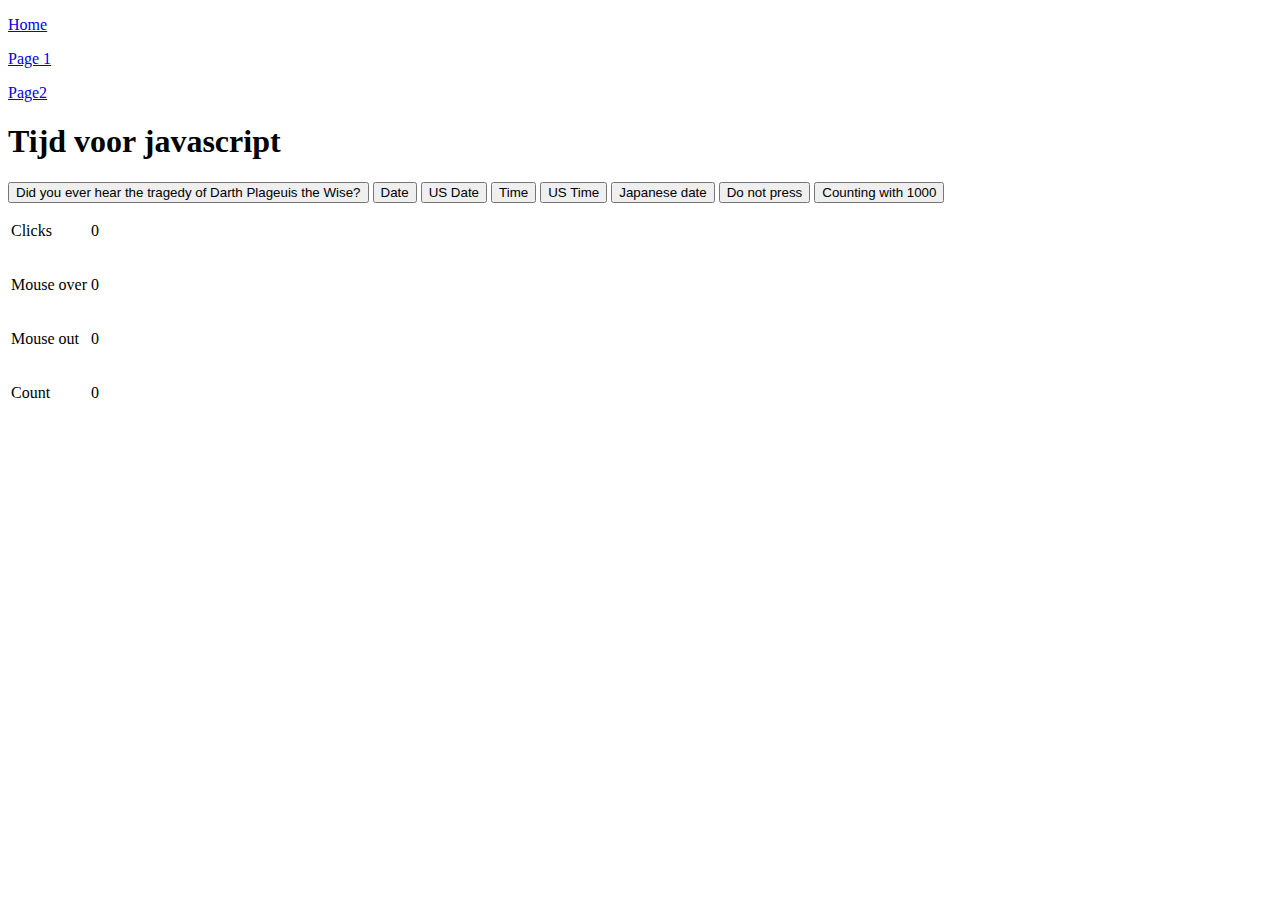
==== commit b2f2c8d7: "Navigation 1.0" ====
--- a/html1.html
+++ b/html1.html
@@ -4,6 +4,17 @@
         <title>Page 1</title>
     </head>
     <body>
+        <div id="header">
+            <p>
+                <a href="/index.html">Home</a>
+            </p>
+            <p>
+                <a href="/html1.html">Page 1</a>
+            </p>
+            <p>
+                <a href="/html2.html">Page2</a>
+            </p>
+        </div>
         <h1>Tijd voor javascript</h1>
         <input class="btn" type="button" value="Did you ever hear the tragedy of Darth Plageuis the Wise?" id="theWise">
         <input class="btn" type="button" value="Date" id="myDate">
@@ -50,6 +61,7 @@
         <p id="myscriptdemo"></p>
         <p id="counter"></p>
         <script>
+            var i;
             var count = 0;
             var count2 = 0;
             var count3 = 0;
@@ -153,4 +165,4 @@
             }
         </script>
     </body>
-</html>+</html>
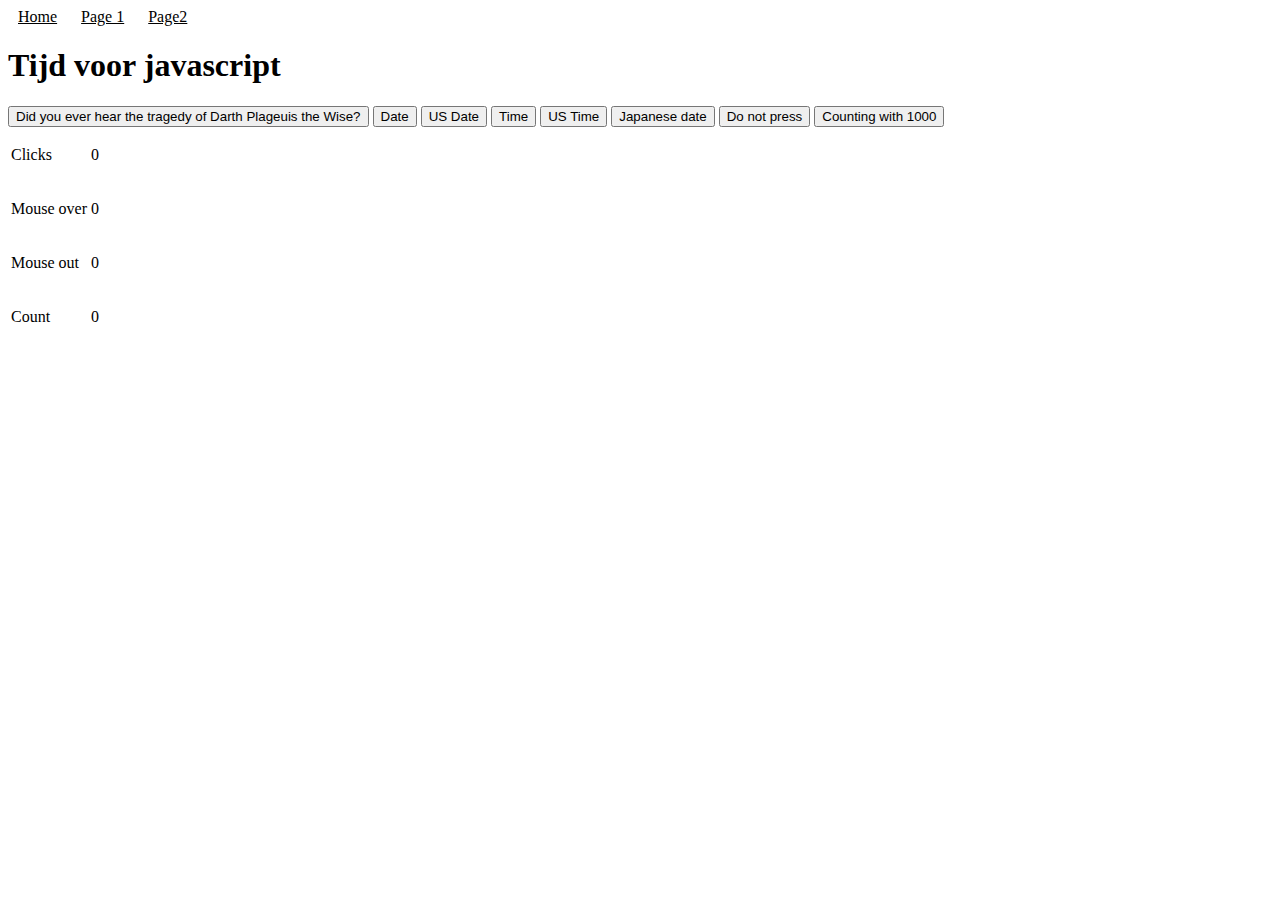
==== commit 4032a79d: "Navigation 1.1" ====
--- a/html1.html
+++ b/html1.html
@@ -2,17 +2,19 @@
 <html>
     <head>
         <title>Page 1</title>
+        <link rel="stylesheet" href="style.css">
     </head>
     <body>
+        <!--It's just to be a simple one for now-->
         <div id="header">
             <p>
-                <a href="/index.html">Home</a>
+                <a href="/javascript_1">Home</a>
             </p>
             <p>
-                <a href="/html1.html">Page 1</a>
+                <a href="/javascript_1/html1.html">Page 1</a>
             </p>
             <p>
-                <a href="/html2.html">Page2</a>
+                <a href="/javascript_1/html2.html">Page2</a>
             </p>
         </div>
         <h1>Tijd voor javascript</h1>
--- a/style.css
+++ b/style.css
@@ -0,0 +1,6 @@
+#header p { display: inline; }
+#header p a { color: #000; }
+#header p a {
+	color: #000;
+	padding: 10px;
+}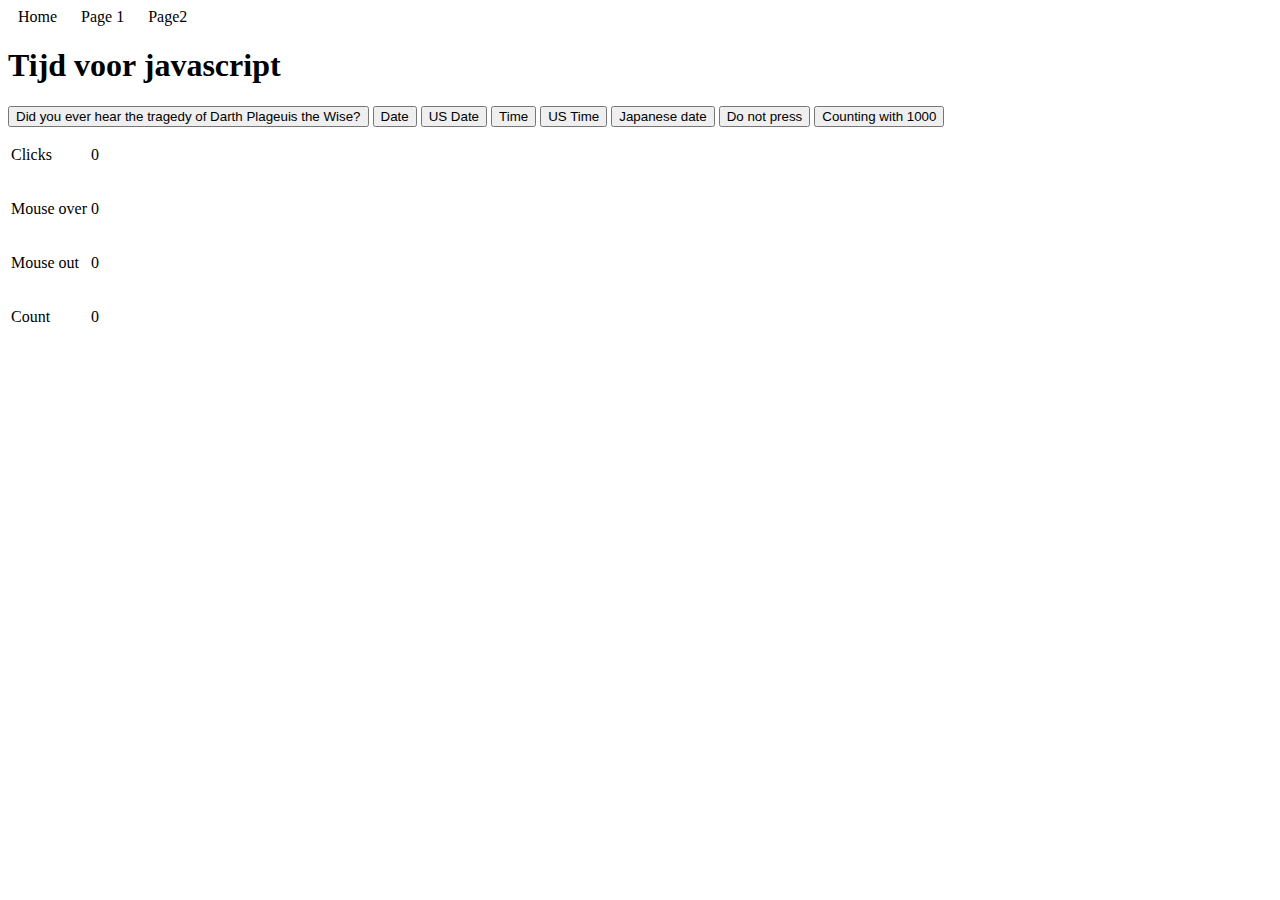
==== commit c40679e6: "html1 edit" ====
--- a/html1.html
+++ b/html1.html
@@ -63,11 +63,12 @@
         <p id="myscriptdemo"></p>
         <p id="counter"></p>
         <script>
-            var i;
             var count = 0;
             var count2 = 0;
             var count3 = 0;
             var thousandcount = 0;
+            let wise = document.getElementsByClassName("btn");
+            let wiseCount;
             let thousand = document.getElementById("thousand");
             thousand.addEventListener('click', ()=>{
                 count3 = count3 + 1;
@@ -136,6 +137,21 @@
                 window.alert(new Intl.DateTimeFormat( 'nl-NL', { calendar: 'japanese', timeZone: 'Japan', dateStyle: 'full', timeStyle: 'full' }).format(date));
             })
 
+            for (wiseCount in wise){
+                wise[wiseCount].addEventListener("mouseover", myWiseOverFunction);
+                wise[wiseCount].addEventListener("mouseout", myDateOutFunction);
+            }
+            function myWiseOverFunction() {
+                count = count + 1;
+                document.getElementById("myscriptdemo").innerHTML += "The mouse went over the button " + count + " times<br>";
+                document.getElementById("overcount").innerHTML = count;
+            }
+            function myDateOutFunction() {
+                count2 = count2 + 1;
+                document.getElementById("myscriptdemo").innerHTML += "The mouse went out of the button " + count2 + " times<br>";
+                document.getElementById("outcount").innerHTML = count2;
+            }
+
             let yourRequest = document.getElementById('yourRequest');
             yourRequest.addEventListener('click', ()=>{
                 buttonclick = buttonclick + 1;
@@ -150,21 +166,7 @@
                 window.alert("Would you excuse me? My mosquito associate will help you. Sorry I'm late. He's a lawyer too? I was already a blood-sucking parasite. All I needed was a briefcase. Have a great afternoon! Barry, I just got this huge tulip order, and I can't get them anywhere. No problem, Vannie. Just leave it to me. You're a lifesaver, Barry. Oan I help who's next? All right, scramble, jocks! It's time to fly. Thank you, Barry! That bee is living my life! Let it go, Kenny. - When will this nightmare end?! - Let it all go. - Beautiful day to fly. - Sure is. Between you and me, I was dying to get out of that office. You have got to start thinking bee, my friend. - Thinking bee! - Me? Hold it. Let's just stop for a second. Hold it. I'm sorry. I'm sorry, everyone. Oan we stop here? I'm not making a major life decision during a production number! All right. Take ten, everybody. Wrap it up, guys. I had virtually no rehearsal for that. The whole bee movie script.");
                 document.getElementById("myscriptdemo").innerHTML += "Not such a great idea, huh?<br>";
             })
-            var wise = document.getElementsByClassName("btn");
-            for (i in wise){
-                wise[i].addEventListener("mouseover", myWiseOverFunction);
-                wise[i].addEventListener("mouseout", myDateOutFunction);
-            }
-            function myWiseOverFunction() {
-                count = count + 1;
-                document.getElementById("myscriptdemo").innerHTML += "The mouse went over the button " + count + " times<br>";
-                document.getElementById("overcount").innerHTML = count;
-            }
-            function myDateOutFunction() {
-                count2 = count2 + 1;
-                document.getElementById("myscriptdemo").innerHTML += "The mouse went out of the button " + count2 + " times<br>";
-                document.getElementById("outcount").innerHTML = count2;
-            }
+
         </script>
     </body>
 </html>
--- a/style.css
+++ b/style.css
@@ -1,6 +1,14 @@
+/* Header */
 #header p { display: inline; }
-#header p a { color: #000; }
 #header p a {
 	color: #000;
 	padding: 10px;
-}+	text-decoration: none;
+}
+#header p a:hover {
+	color: #fff;
+	background-color: #000;
+}
+
+/* Homepage */
+#imagebuttons input { padding: 5px 10px; }